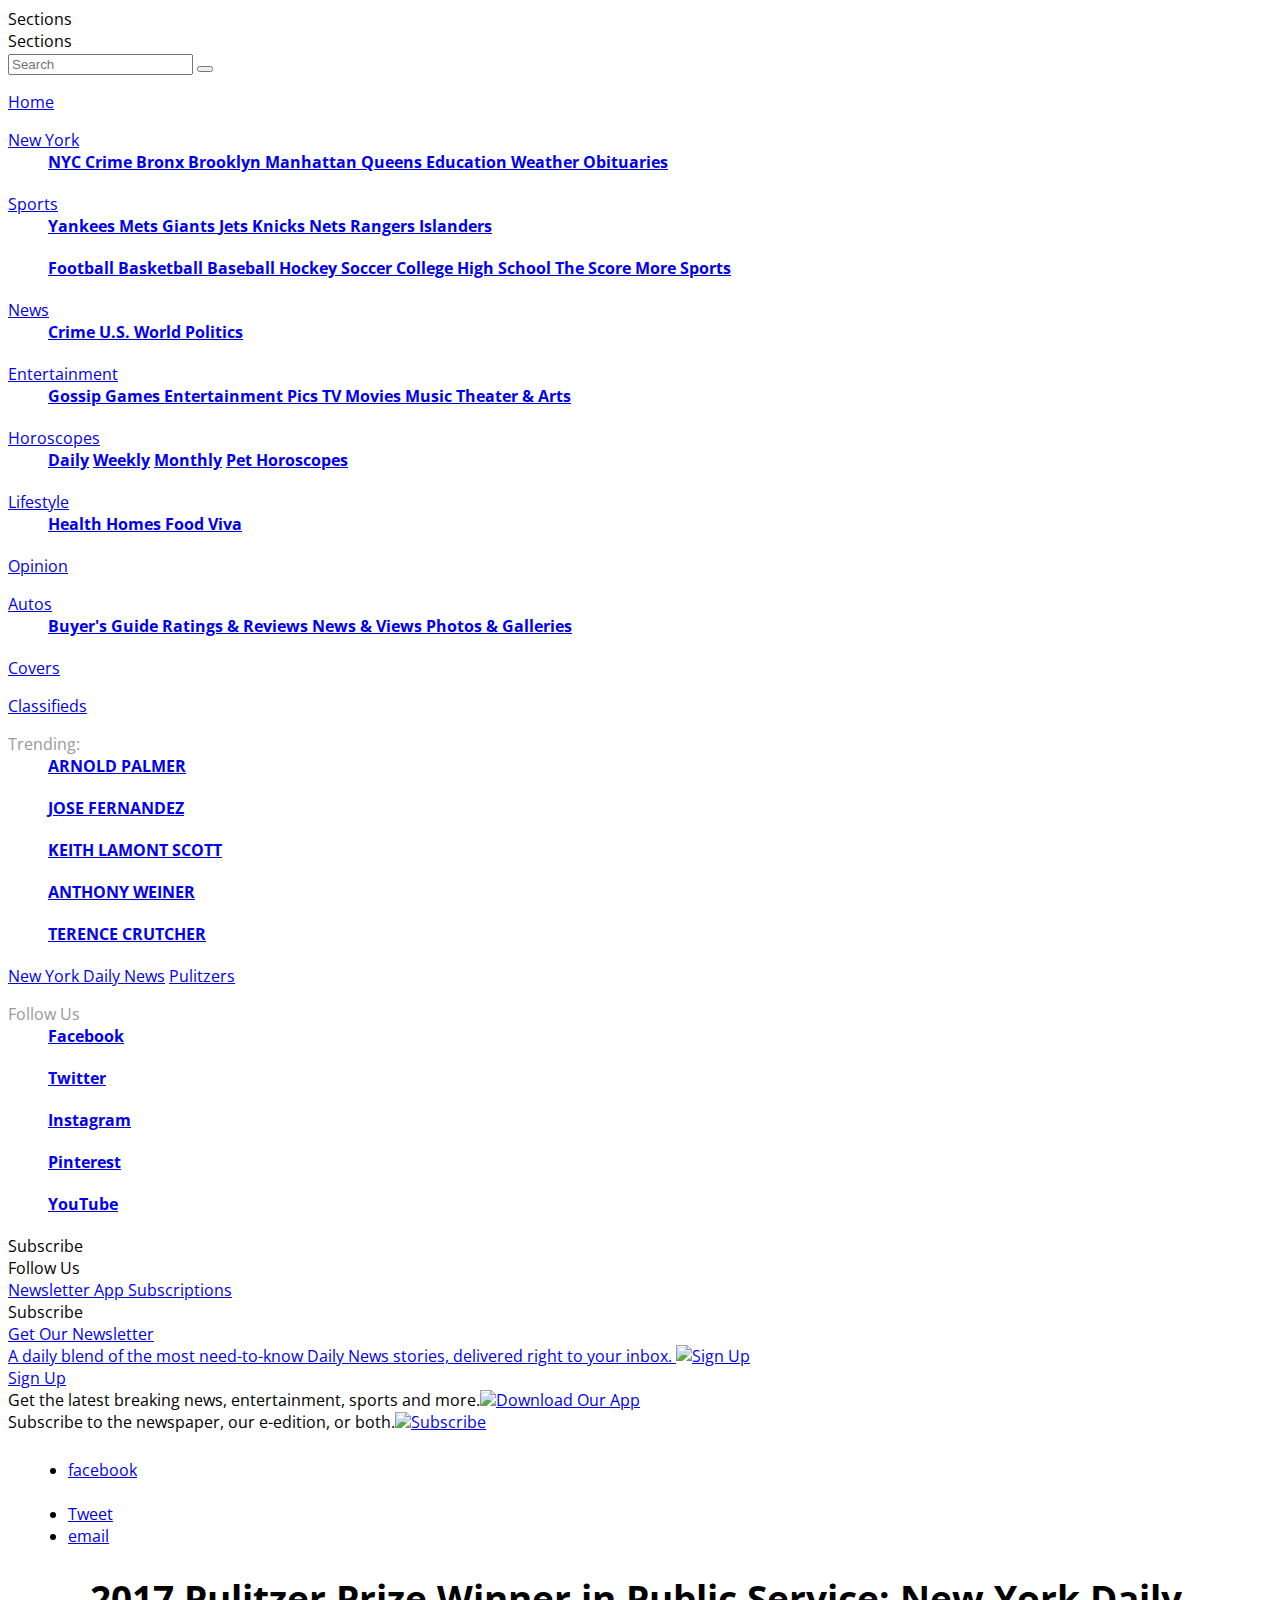
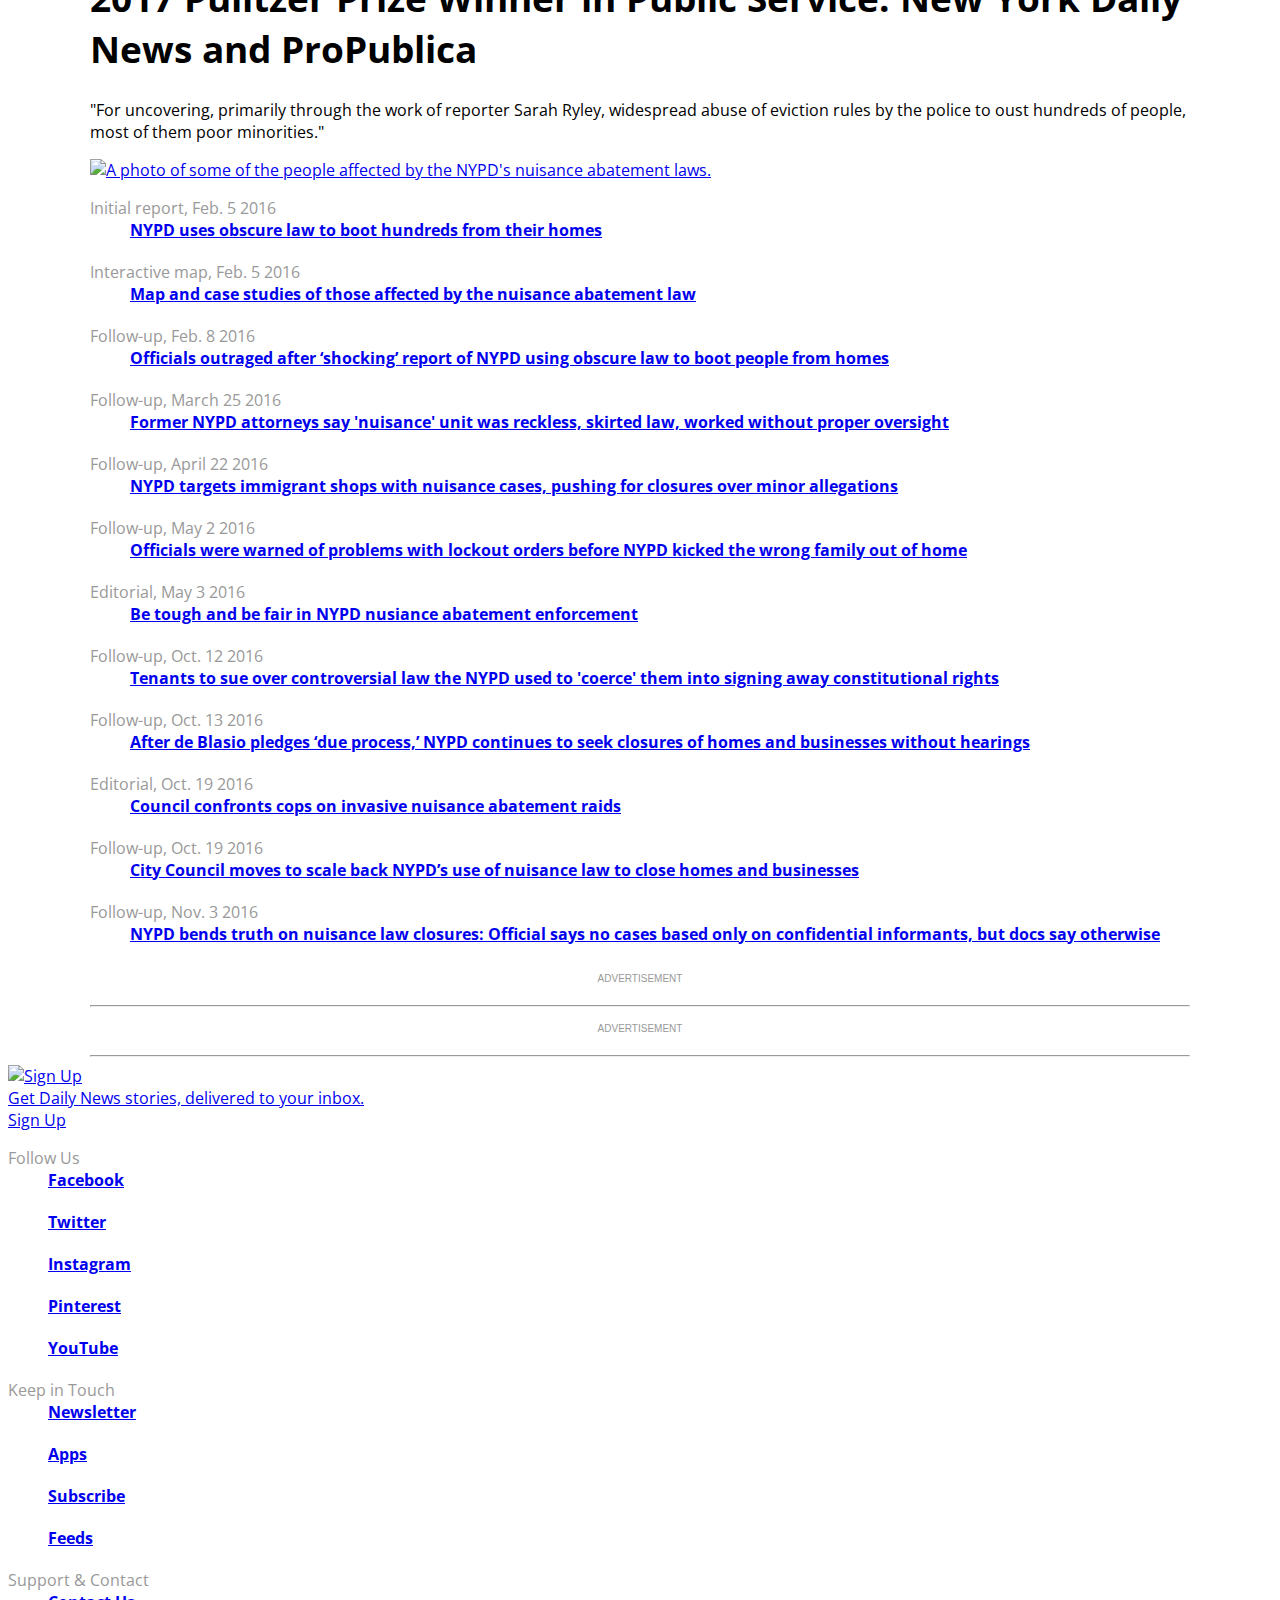
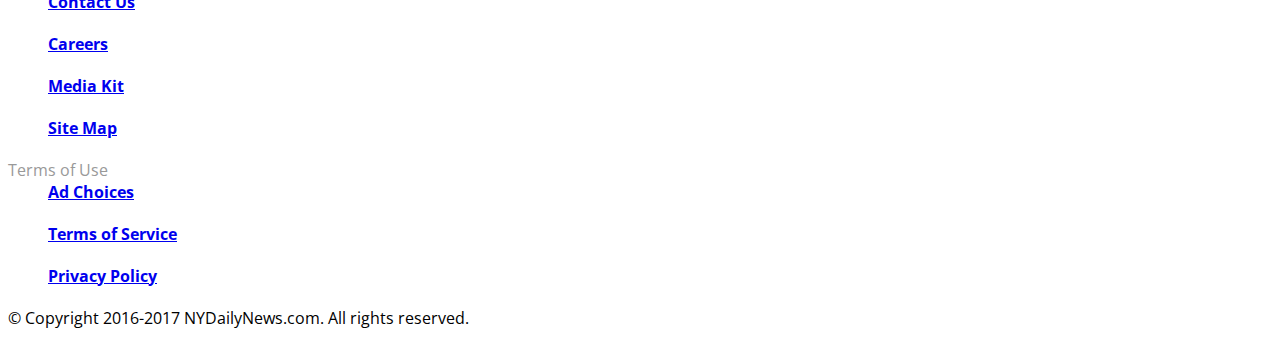
==== www/2017/index.html @ 4c8cad19 "Add photo to 2017 🥇" ====
<!DOCTYPE html>
<html lang="en">
<head>
    <title>2017 Pulitzer Prize Winner in Public Service: New York Daily News and ProPublica</title>
    <link rel="icon" type="image/png" href="http://interactive.nydailynews.com/favicons.png">
   <!-- DEFAULT -->
    <meta http-equiv="Content-Type" content="text/html; charset=UTF-8">
    <meta name="viewport" content="width=device-width, initial-scale=1.0">
    <meta name="apple-mobile-web-app-capable" content="yes" />
    <meta name="apple-mobile-web-app-status-bar-style" content="black" />
    <link rel="apple-touch-icon" href="">
    <meta name="format-detection" content="telephone=no"/>
    <meta http-equiv="X-UA-Compatible" content="IE=Edge" />

    <!-- Titles-->
    <meta property="og:title" content='2017 Pulitzer Prize Winner in Public Service: New York Daily News and ProPublica' />
    <meta name="twitter:title" content='2017 Pulitzer Prize Winner in Public Service: New York Daily News and ProPublica'/>
    <meta name="parsely-title" content='2017 Pulitzer Prize Winner in Public Service: New York Daily News and ProPublica' />

    <!-- Description-->
    <meta name="description" content="For uncovering, primarily through the work of reporter Sarah Ryley, widespread abuse of eviction rules by the police to oust hundreds of people, most of them poor minorities." />
    <meta property="og:description" content="For uncovering, primarily through the work of reporter Sarah Ryley, widespread abuse of eviction rules by the police to oust hundreds of people, most of them poor minorities." />
    <meta name="twitter:description" content="For uncovering, primarily through the work of reporter Sarah Ryley, widespread abuse of eviction rules by the police to oust hundreds of people, most of them poor minorities." />

    <!-- KEYWORD -->
    <meta name="keywords" content="Pulitzer,New York Daily News,ProPublica,winner" />
    <meta name="news_keywords" content="Pulitzer,New York Daily News,ProPublica,winner" />
    <meta name="parsely-tags" content="interactive,Pulitzer,New York Daily News,ProPublica,winner" />

    <!-- LINK -->
    <link rel="canonical" href="http://interactive.nydailynews.com/pulitzers/2017/">
    <meta property="og:url" content="http://interactive.nydailynews.com/pulitzers/2017/" />
    <meta name="twitter:url" content="http://interactive.nydailynews.com/pulitzers/2017/">
    <meta name="parsely-link" content="http://interactive.nydailynews.com/pulitzers/2017/" />

    <!-- THUMBNAIL IMAGE-->
    <meta property="og:image" content="http://assets.nydailynews.com/polopoly_fs/1.3040196!/img/httpImage/banner-nuissanceabatement-0410.jpg" />
    <meta name="twitter:image:src" content="http://assets.nydailynews.com/polopoly_fs/1.3040196!/img/httpImage/banner-nuissanceabatement-0410.jpg" />
    <meta name="parsely-image-url" content="http://assets.nydailynews.com/polopoly_fs/1.3040196!/img/httpImage/banner-nuissanceabatement-0410.jpg" />
    <meta property="og:image:width" content="1200" />
    <meta property="og:image:height" content="800" />

    <!-- TIME -->
    <meta name="parsely-pub-date" content="2017-04-1014:00:00Z" />

    <!-- NO NEED TO FILL -->
    <meta name="twitter:card" content="summary">
    <meta name="twitter:domain" content="http://interactive.nydailynews.com"/>
    <meta name="twitter:site" content="@nydailynews">
    <meta name="parsely-type" content="post" />
    <meta name="decorator" content="responsive" />
    <meta name="parsely-section" content="Interactive" />
    <meta name="parsely-author" content="Interactive" />
    <meta name="nydn_section" content="NY Daily News" />
    <meta name="robots" content="NOARCHIVE" />
    <meta name="msvalidate.01" content="02916AAC0DA8B068EFE01D721E03ED7E" />
    <meta name="p:domain_verify" content="78efe4f5c9935744af497772f68a0ee7" />
    <meta property="fb:app_id" content="107464888913" />
    <meta property="fb:admins" content="1594068001" />
    <meta property="fb:pages" content="268914272540" />
    <meta property="og:type" content="article" />
    <meta property="og:site_name" content="NY Daily News" />
    <meta property="article:publisher" content="https://www.facebook.com/NYDailyNews/" />
    <meta name="themeKey" content="nydailynews" />
    <meta name="mapThemeKey" content="responsive" />
    <meta name="urlPrefix" content="" />
    <meta name="staticContentPrefix" content="http://static.localedge.com/" />
    <meta name="searchBinding" content="/search" />
    <meta name="localeCountry" content="US"/>
    <meta name="localeLanguage" content="en" />

    <!-- ADOBE ANALYTICS -->
    <script src="//assets.adobedtm.com/4fc527d6fda921c80e462d11a29deae2e4cf7514/satelliteLib-c91fdc6ac624c6cbcd50250f79786de339793801.js"></script>

    <link href='https://fonts.googleapis.com/css?family=Open+Sans:400,800' rel='stylesheet' type='text/css'>
    <script data-main="http://assets.nydailynews.com/nydn/js/rh.js?r=2016LIST" src="http://assets.nydailynews.com/nydn/js/require.js?r=2016LIST" defer></script>
      
    <link rel="stylesheet" type="text/css" href="http://assets.nydailynews.com/nydn/c/rh.css?r=2016LIST">
    <link rel="stylesheet" type="text/css" href="http://assets.nydailynews.com/nydn/c/ra.css?r=2016LIST">
    <script>
    var nydn = nydn || {
        "section": "NYDailyNews",
        "subsection": "news",
        "template": "article",
        "revision": "201609014009",
        "bidder": { contains: function() {} },
        "targetPath": document.location.pathname
    };
    </script>
    <script>
    var nydnDO = [
        { 
            'title':'xxx2017 Pulitzer Prize Winner in Public Service: New York Daily News and ProPublicaxxx', 
            'link':'http://interactive.nydailynews.com/pulitzers/2017/', 
            'p_type':'interactive', 
            'section':'interactive' }
    ];
    </script>
    
    <!-- ADS-START -->
     <!-- ads -->
        <script>
          var googletag = googletag || {};
          googletag.cmd = googletag.cmd || [];
          (function() {
          var gads = document.createElement('script');
          gads.async = true;
          var useSSL = 'https:' == document.location.protocol;
          gads.src = (useSSL ? 'https:' : 'http:') + 
          '//www.googletagservices.com/tag/js/gpt.js';
          var node = document.getElementsByTagName('script')[0];
          node.parentNode.insertBefore(gads, node);
          })();
        var is_mobile = /Android|webOS|iPhone|iPad|BlackBerry|IEMobile|Opera Mini/i.test(navigator.userAgent);
        var ad_tag = 'pulitzers';
        </script>
        <script>
      if( !is_mobile ) {
          googletag.cmd.push(function() {
          googletag.defineSlot('/4692832/NYDN/Interactive',  [[728, 90]], 'div-gpt-ad-x101').addService(googletag.pubads())
          .setTargeting("interactive",ad_tag)
          .setTargeting("position","x50");
          googletag.pubads().enableSingleRequest();
          googletag.enableServices();
          });
        }
        </script>
      <script>
      if( !is_mobile ) {
          googletag.cmd.push(function() {
          googletag.defineSlot('/4692832/NYDN/Interactive',  [[300, 250]], 'div-gpt-ad-1423507761396-1').addService(googletag.pubads())
          .setTargeting("interactive",ad_tag)
          .setTargeting("position","x55");
          googletag.pubads().enableSingleRequest();
          googletag.enableServices();
          });
        }
        </script>
        <script>
      if( !is_mobile ) {
          googletag.cmd.push(function() {
          googletag.defineSlot('/4692832/NYDN/Interactive',  [[300, 250]], 'div-gpt-ad-1423507761396-2').addService(googletag.pubads())
          .setTargeting("interactive",ad_tag)
          .setTargeting("position","x55");
          googletag.pubads().enableSingleRequest();
          googletag.enableServices();
          });
        }
        </script>
      <script>
      if( !is_mobile ) {
          googletag.cmd.push(function() {
          googletag.defineSlot('/4692832/NYDN/Interactive',  [[300, 250]], 'div-gpt-ad-1423507761396-3').addService(googletag.pubads())
          .setTargeting("interactive",ad_tag)
          .setTargeting("position","x86");
          googletag.pubads().enableSingleRequest();
          googletag.enableServices();
          });
        }
        </script>
        <!-- mobile ad -->
        <script>
        if( is_mobile ) {        
          googletag.cmd.push(function() {
          googletag.defineSlot('/4692832/M.NYDN/Interactive', [[320, 50]], 'div-gpt-ad-x101').addService(googletag.pubads())
          .setTargeting("interactive",ad_tag)
          .setTargeting("position","x101");
          googletag.pubads().enableSingleRequest();
          googletag.enableServices();
          });
        }
        </script>  
        <script>
        if( is_mobile ) {        
          googletag.cmd.push(function() {
          googletag.defineSlot('/4692832/M.NYDN/Interactive', [[300, 250]], 'div-gpt-ad-1423507761396-1').addService(googletag.pubads())
          .setTargeting("interactive",ad_tag)
          .setTargeting("position","x35");
          googletag.pubads().enableSingleRequest();
          googletag.enableServices();
          });
        }
        </script>  
        <script>
        if( is_mobile ) {        
          googletag.cmd.push(function() {
          googletag.defineSlot('/4692832/M.NYDN/Interactive', [[300, 250]], 'div-gpt-ad-1423507761396-2').addService(googletag.pubads())
          .setTargeting("interactive",ad_tag)
          .setTargeting("position","x36");          
          googletag.pubads().enableSingleRequest();
          googletag.enableServices();
          });
        }
        </script>  
        <script>
        if( is_mobile ) {        
          googletag.cmd.push(function() {
          googletag.defineSlot('/4692832/M.NYDN/Interactive', [[300, 250]], 'div-gpt-ad-1423507761396-3').addService(googletag.pubads())
          .setTargeting("interactive",ad_tag)
          .setTargeting("position","x37");
          googletag.pubads().enableSingleRequest();
          googletag.enableServices();
          });
        }
        </script>
    <!-- ADS-END -->
</head>
<body id="nydailynews" data-section="nydailynews" data-subsection="NY Daily News" class="">

<!-- SITEHEADER-START -->
<header id="rh">
    <div class="rh-ad">
        <div id="div-gpt-ad-x101"></div>
    </div>
    <div id="rh-masthead">
        <div id="rh-left">
            <div id="rh-ss">
                <div id="rh-search"></div>
                <div id="rh-sections">Sections</div>
            </div>
            <div class="rho-sections-bg"></div>
            <div id="rho-sections-wrap">
                <div id="rho-sections-close">Sections</div>
                <div class="rho-scroll-wrapper">
                    <div id="rho-search">
                        <form name="searchForm" method="get" class="rho-search-form">
                            <input type="text" name="q" placeholder="Search" onkeyup="javascript:if(event.keyCode==13){search_action();}">
                            <input type="hidden" name="nydn-search-url" id="nydn-search-url" value="site">
                            <button type="submit" class="ri-search" value="Search" onclick='search_action();'></button> 
                        </form>
                    </div>
                    <dl class="rh-section home"> 
                        <dt> <span class="ri-home"></span> <a href="http://www.nydailynews.com/">Home</a> </dt>
                    </dl>
                    <dl class="rh-section New York"> 
                        <dt class="rh-accordion"> <a href="http://www.nydailynews.com/new-york">New York</a> <span class="rh-accordion ri-plus"></span> </dt>
                        <dd> <a href="http://www.nydailynews.com/new-york/nyc-crime"> NYC Crime </a> <a href="http://www.nydailynews.com/new-york/bronx"> Bronx </a> <a href="http://www.nydailynews.com/new-york/brooklyn"> Brooklyn </a> <a href="http://www.nydailynews.com/new-york/manhattan"> Manhattan </a> <a href="http://www.nydailynews.com/new-york/queens"> Queens </a> <a href="http://www.nydailynews.com/new-york/education"> Education </a> <a href="http://www.nydailynews.com/new-york/weather"> Weather </a> <a href="http://obituaries.nydailynews.com"> Obituaries </a> </dd>
                    </dl>
                    <dl class="rh-section Sports"> 
                        <dt class="rh-accordion"> <a href="http://www.nydailynews.com/sports">Sports</a> <span class="rh-accordion ri-plus"></span> </dt>
                        <dd> <a href="http://www.nydailynews.com/sports/baseball/yankees"> Yankees </a> <a href="http://www.nydailynews.com/sports/baseball/mets"> Mets </a> <a href="http://www.nydailynews.com/sports/football/giants"> Giants </a> <a href="http://www.nydailynews.com/sports/football/jets"> Jets </a> <a href="http://www.nydailynews.com/sports/basketball/knicks"> Knicks </a> <a href="http://www.nydailynews.com/sports/basketball/nets"> Nets </a> <a href="http://www.nydailynews.com/sports/hockey/rangers"> Rangers </a> <a href="http://www.nydailynews.com/sports/hockey/islanders"> Islanders </a> </dd>
                        <dd> <a href="http://www.nydailynews.com/sports/football"> Football </a> <a href="http://www.nydailynews.com/sports/basketball"> Basketball </a> <a href="http://www.nydailynews.com/sports/baseball"> Baseball </a> <a href="http://www.nydailynews.com/sports/hockey"> Hockey </a> <a href="http://www.nydailynews.com/sports/soccer"> Soccer </a> <a href="http://www.nydailynews.com/sports/college"> College </a> <a href="http://www.nydailynews.com/sports/high-school"> High School </a> <a href="http://www.nydailynews.com/sports/the-score"> The Score </a> <a href="http://www.nydailynews.com/sports/more-sports"> More Sports </a> </dd>
                    </dl>
                    <dl class="rh-section News"> 
                        <dt class="rh-accordion"> <a href="http://www.nydailynews.com/news">News</a> <span class="rh-accordion ri-plus"></span> </dt>
                        <dd> <a href="http://www.nydailynews.com/news/crime"> Crime </a> <a href="http://www.nydailynews.com/news/national"> U.S. </a> <a href="http://www.nydailynews.com/news/world"> World </a> <a href="http://www.nydailynews.com/news/politics"> Politics </a><dd>
                    </dl>
                    <dl class="rh-section Entertainment"> 
                        <dt class="rh-accordion"> <a href="http://www.nydailynews.com/entertainment">Entertainment</a> <span class="rh-accordion ri-plus"></span> </dt>
                        <dd> <a href="http://www.nydailynews.com/entertainment/gossip"> Gossip </a> <a href="http://games.nydailynews.com"> Games </a> <a href="http://www.nydailynews.com/photos/entertainment"> Entertainment Pics </a> <a href="http://www.nydailynews.com/entertainment/tv"> TV </a> <a href="http://www.nydailynews.com/entertainment/movies"> Movies </a> <a href="http://www.nydailynews.com/entertainment/music"> Music </a> <a href="http://www.nydailynews.com/entertainment/theater-arts"> Theater &amp; Arts </a> <dd>
                    </dl>
                    <dl class="rh-section Horoscopes"> 
                        <dt class="rh-accordion"> <a href="http://www.nydailynews.com/life-style/horoscopes">Horoscopes</a> <span class="rh-accordion ri-plus"></span> </dt>
                        <dd> <a href="http://www.nydailynews.com/life-style/horoscopes/daily">Daily</a> <a href="http://www.nydailynews.com/life-style/horoscopes/weekly">Weekly</a> <a href="http://www.nydailynews.com/life-style/horoscopes/monthly">Monthly</a> <a href="http://www.nydailynews.com/life-style/horoscopes/pets-horoscopes">Pet Horoscopes</a> </dd>
                    </dl>
                    <dl class="rh-section Lifestyle"> 
                        <dt class="rh-accordion"> <a href="http://www.nydailynews.com/life-style">Lifestyle</a> <span class="rh-accordion ri-plus"></span> </dt>
                        <dd> <a href="http://www.nydailynews.com/life-style/health"> Health </a> <a href="http://www.nydailynews.com/life-style/real-estate"> Homes </a> <a href="http://www.nydailynews.com/life-style/eats"> Food </a> <a href="http://www.nydailynews.com/latino"> Viva </a> <dd>
                    </dl>
                    <dl class="rh-section Opinion"> 
                        <dt class="rh-accordion"> <a href="http://www.nydailynews.com/opinion">Opinion</a> <span class="rh-accordion ri-plus"></span> </dt>
                    </dl>
                    <dl class="rh-section Autos"> 
                        <dt class="rh-accordion"> <a href="http://www.nydailynews.com/autos">Autos</a> <span class="rh-accordion ri-plus"></span> </dt>
                        <dd> <a href="http://www.nydailynews.com/autos/buyers-guide"> Buyer's Guide </a> <a href="http://www.nydailynews.com/autos/latest-reviews"> Ratings &amp; Reviews </a> <a href="http://www.nydailynews.com/autos/news"> News &amp; Views </a> <a href="http://www.nydailynews.com/autos/car-photos-videos"> Photos &amp; Galleries </a> <dd>
                    </dl>
                    <dl class="rh-section Covers"> 
                        <dt class="rh-accordion"> <a href="http://www.nydailynews.com/new-york/nydn-front-pages-2016-gallery-1.2482879">Covers</a> <span class="rh-accordion ri-plus"></span> </dt>
                    </dl>
                    <dl class="rh-section Classifieds"> 
                        <dt class="rh-accordion"> <a href="http://classifieds.nydailynews.com/">Classifieds</a> <span class="rh-accordion ri-plus"></span> </dt>
                    </dl>
                    <nav class="rho-trending"> 
                        <dl> 
                            <dt>Trending:</dt>
                            <dd> <a href="http://www.nydailynews.com/tags/ARNOLD-PALMER">ARNOLD PALMER</a> </dd>
                            <dd> <a href="http://www.nydailynews.com/tags/jose-fernandez">JOSE FERNANDEZ</a> </dd>
                            <dd> <a href="http://www.nydailynews.com/tags/keith-lamont-scott">KEITH LAMONT SCOTT</a> </dd>
                            <dd> <a href="http://www.nydailynews.com/tags/anthony-weiner">ANTHONY WEINER</a> </dd>
                            <dd> <a href="http://www.nydailynews.com/tags/terence-crutcher">TERENCE CRUTCHER</a> </dd>
                        </dl>
                    </nav> 
                </div>
            </div>
        </div>
        <div id="rh-center">
            <a id="rh-logo" href="http://www.nydailynews.com">New York Daily News</a> 
            <a id="rh-front" href="http://interactive.nydailynews.com/pulitzers/"> Pulitzers </a>
        </div>
        <div id="rh-right">
            <div id="rh-ssm">
                <div id="rh-sm">
                    <dl id="rh-follow"> 
                        <dt>Follow Us <span class="ri-close"></span></dt>
                        <dd><a href="https://www.facebook.com/NYDailyNews"><span class="ri-facebook"></span> Facebook </a></dd>
                        <dd><a href="https://twitter.com/NYDailyNews"><span class="ri-twitter"></span> Twitter </a></dd>
                        <dd><a href="https://www.instagram.com/nydailynews/"><span class="ri-instagram"></span> Instagram </a></dd>
                        <dd><a href="https://www.pinterest.com/nydailynews/"><span class="ri-pinterest"></span> Pinterest </a></dd>
                        <dd><a href="https://www.youtube.com/user/nydailynews"><span class="ri-youtube"></span> YouTube</a></dd>
                    </dl>
                    <div id="rh-follow-btn">
                    </div>
                </div>
                <div id="rh-subscribe">Subscribe</div>
            </div>
            <div id="rho-subscribe">
                <span class="rho-subscribe-close"></span> 
                <header>Follow Us</header>
                <a href="http://link.nydailynews.com/join/4xm/newslettersignup-mobile">Newsletter <span class="ri-angle-right"></span></a>
                <a href="http://www.nydailynews.com/services/mobile">App <span class="ri-angle-right"></span></a>
                <a href="https://homedelivery.nydailynews.com/">Subscriptions <span class="ri-angle-right"></span></a>
            </div>
            <div id="rho-subscribe-desk">
                <span class="rho-subscribe-close">Subscribe</span> 
                <div id="rh-newsletter">
                    <div id="rh-email">
                        <a href="http://link.nydailynews.com/join/4xm/newslettersignup-desktop"> 
                            <header>Get Our Newsletter</header>
                            <span>A daily blend of the most need-to-know Daily News stories, delivered right to your inbox.</span> <img src="http://assets.nydailynews.com/nydn/img/static/envelope.svg" alt="Sign Up"> 
                            <div>Sign Up</div>
                        </a> 
                    </div>
                </div>
                <div id="rh-app">
                    <span>Get the latest breaking news, entertainment, sports and more.</span><img src="http://assets.nydailynews.com/nydn/img/static/rh-app.jpg"><a href="http://www.nydailynews.com/services/mobile">Download Our App</a>
                </div>
                <div id="rh-subscriptions">
                    <span>Subscribe to the newspaper, our e-edition, or both.</span><img src="http://assets.nydailynews.com/nydn/img/static/rh-subscribe.jpg"><a href="https://homedelivery.nydailynews.com/">Subscribe</a>
                </div>
            </div>
            <div class="rho-subscribe-bg" style=""></div>
        </div>
    </div>
<nav id="rh-subnav"> <div id="rh-subnav-wrap"><ul class="ra-share" id="ra-share-top"> <li class="ra-share-f"> <a target="_blank" href="#">facebook</a> </li> <br clear="all"> <li class="ra-share-t"> <a target="_blank" href="https://twitter.com/intent/tweet?text=2017 Pulitzer Prize Winner in Public Service: New York Daily News and ProPublica%20http://interactive.nydailynews.com/pulitzers/2017/">Tweet</a> </li>  <li class="ra-share-e"> <a href="mailto:?subject=2017 Pulitzer Prize Winner in Public Service: New York Daily News and ProPublica&amp;body=For uncovering, primarily through the work of reporter Sarah Ryley, widespread abuse of eviction rules by the police to oust hundreds of people, most of them poor minorities. %0A%0A http://interactive.nydailynews.com/pulitzers/2017/">email</a> </li> </ul></div></div>
 </nav>
</header>
<!-- SITEHEADER-END -->



 </div> 
  <article>
    <h1>2017 Pulitzer Prize Winner in Public Service: New York Daily News and ProPublica</h1>
    <p>"For uncovering, primarily through the work of reporter Sarah Ryley, widespread abuse of eviction rules by the police to oust hundreds of people, most of them poor minorities."</p>
    <a href="http://interactive.nydailynews.com/2016/02/nypd-nuisance-abatement-actions-boot-hundreds/"><img src="http://assets.nydailynews.com/polopoly_fs/1.3040196!/img/httpImage/banner-nuissanceabatement-0410.jpg" width="727" height="445" alt="A photo of some of the people affected by the NYPD's nuisance abatement laws." style="margin: auto; border: 0;"></a>
    <dl>
        <dt>Initial report, Feb. 5 2016</dt>
        <dd><a href="http://interactive.nydailynews.com/2016/02/nypd-nuisance-abatement-actions-boot-hundreds/">NYPD uses obscure law to boot hundreds from their homes</a></dd>
        <dt>Interactive map, Feb. 5 2016</dt>
        <dd><a href="http://interactive.nydailynews.com/2016/02/nypd-nuisance-abatement-case-studies-interactive/">Map and case studies of those affected by the nuisance abatement law</a></dd>
        <dt>Follow-up, Feb. 8 2016</dt>
        <dd><a href="http://www.nydailynews.com/new-york/nypd-booting-people-homes-draws-outrage-officials-article-1.2523677">Officials outraged after ‘shocking’ report of NYPD using obscure law to boot people from homes</a></dd>
        <dt>Follow-up, March 25 2016</dt>
        <dd><a href="http://www.nydailynews.com/new-york/nuisance-unit-reckless-skirted-law-ex-nypd-attys-article-1.2577834">Former NYPD attorneys say 'nuisance' unit was reckless, skirted law, worked without proper oversight</a></dd>
        <dt>Follow-up, April 22 2016</dt>
        <dd><a href="http://www.nydailynews.com/new-york/nypd-pummels-mom-and-pop-shops-nuisance-cases-article-1.2610492">NYPD targets immigrant shops with nuisance cases, pushing for closures over minor allegations</a></dd>
        <dt>Follow-up, May 2 2016</dt>
        <dd><a href="http://www.nydailynews.com/new-york/problems-plague-nypd-tactic-locking-people-homes-article-1.2620978">Officials were warned of problems with lockout orders before NYPD kicked the wrong family out of home</a></dd>
        <dt>Editorial, May 3 2016</dt>
        <dd><a href="http://www.nydailynews.com/opinion/tough-fair-nypd-nusiance-abatement-enforcement-article-1.2622226">Be tough and be fair in NYPD nusiance abatement enforcement</a></dd>
        <dt>Follow-up, Oct. 12 2016</dt>
        <dd><a href="http://www.nydailynews.com/new-york/tenants-sue-city-nypd-coerced-waiving-rights-article-1.2827317">Tenants to sue over controversial law the NYPD used to 'coerce' them into signing away constitutional rights</a></dd>
        <dt>Follow-up, Oct. 13 2016</dt>
        <dd><a href="http://www.nydailynews.com/new-york/nypd-boots-homes-businesses-nuisance-law-article-1.2828760">After de Blasio pledges ‘due process,’ NYPD continues to seek closures of homes and businesses without hearings</a></dd>
        <dt>Editorial, Oct. 19 2016</dt>
        <dd><a href="http://www.nydailynews.com/opinion/police-place-council-confronts-cops-nuisance-raids-article-1.2835664">Council confronts cops on invasive nuisance abatement raids</a></dd>
        <dt>Follow-up, Oct. 19 2016</dt>
        <dd><a href="http://www.nydailynews.com/new-york/nyc-pols-seek-curtail-nypd-nuisance-abatement-law-article-1.2835862">City Council moves to scale back NYPD’s use of nuisance law to close homes and businesses</a></dd>
        <dt>Follow-up, Nov. 3 2016</dt>
        <dd><a href="http://www.nydailynews.com/news/politics/nypd-bends-truth-bit-nuisance-law-closures-docs-reveal-article-1.2856124">NYPD bends truth on nuisance law closures: Official says no cases based only on confidential informants, but docs say otherwise</a></dd>
    </dl>
            <div class="side_ad" align="center" style="margin-bottom: 20px;">
                <div id='div-gpt-ad-1423507761396-2'>
                <script>
                googletag.cmd.push(function() { googletag.display('div-gpt-ad-1423507761396-2'); });
                </script>
                </div>
            </div>


        <!-- CUSTOM CSS GOES HERE-->
        <link rel="stylesheet" href="https://cdnjs.cloudflare.com/ajax/libs/foundation/5.5.2/css/foundation.css" />
        <link href="../css/style.css?v2" rel="stylesheet" type="text/css" />

        <!-- CUSTOM JS GOES HERE-->
        <script src="http://cdnjs.cloudflare.com/ajax/libs/jquery/1.7.1/jquery.min.js"></script>
  </div>  

  <div class="center" style="margin-bottom: 18px">
    <span style="font-size:10px; color:#999;font-family:sans-serif;">ADVERTISEMENT</span>
    <div id='div-gpt-ad-1423507761396-1'>
              <script>
                googletag.cmd.push(function() { googletag.display('div-gpt-ad-1423507761396-1'); });
              </script>
    </div>
  </div>
<hr>
  <div class="center" style="margin-bottom: 18px">
    <span style="font-size:10px; color:#999;font-family:sans-serif;">ADVERTISEMENT</span>
    <div id='div-gpt-ad-1423507761396-2'>
              <script>
                googletag.cmd.push(function() { googletag.display('div-gpt-ad-1423507761396-2'); });
              </script>
    </div>
  </div>
<hr>

  </article>
 
  
</div>
</main>
    
<!-- FOOTER-START -->
<footer id="rf">
    <div id="rf-header">
        <div class="rf-wrapper">
            <div class="col_2-3">
                <div id="rf-email">
                    <a href="http://link.nydailynews.com/join/4xm/newslettersignup-mobile"> 
                        <img src="http://assets.nydailynews.com/nydn/img/static/envelope.svg" alt="Sign Up"> 
                        <header>Get Daily News stories, delivered to your inbox.</header>
                        <div>Sign Up</div>
                    </a> 
                </div>
            </div>
            <div class="col_1-3 rf-follow-wrapper">
                <dl class="" id="rf-follow"> 
                    <dt>Follow Us</dt>
                    <dd><a href="https://www.facebook.com/NYDailyNews" target="_blank" class="ri-facebook">Facebook</a></dd>
                    <dd><a href="https://twitter.com/NYDailyNews" target="_blank" class="ri-twitter">Twitter</a></dd>
                    <dd><a href="https://www.instagram.com/nydailynews/" target="_blank" class="ri-instagram">Instagram</a></dd>
                    <dd><a href="https://www.pinterest.com/nydailynews/" target="_blank" class="ri-pinterest">Pinterest</a></dd>
                    <dd><a href="https://www.youtube.com/user/nydailynews" target="_blank" class="ri-youtube">YouTube</a></dd>
                </dl>
            </div>
        </div>
    </div>
    <div id="rf-main">
        <div class="rf-wrapper">
            <div class="col_2-3 rf-links">
                <dl class="col_1-3"> 
                    <dt>Keep in Touch</dt>
                    <dd><a href="http://link.nydailynews.com/join/4xm/newslettersignup-desktop">Newsletter</a></dd>
                    <dd><a href="http://www.nydailynews.com/services/mobile">Apps</a></dd>
                    <dd class="mob-show"><a href="https://homedelivery.nydailynews.com/">Subscribe</a></dd>
                    <dd><a href="http://www.nydailynews.com/services/feeds">Feeds</a></dd>
                </dl>
                <dl class="col_1-3"> 
                    <dt>Support &amp; Contact</dt>
                    <dd class="mob-show"><a href="http://www.nydailynews.com/services/contact-us">Contact Us</a></dd>
                    <dd><a href="http://www.nydailynews.com/services/careers">Careers</a></dd>
                    <dd><a href="http://www.nydailynews.com/services/media-kit">Media Kit</a></dd>
                    <dd><a href="http://www.nydailynews.com/services/sitemap">Site Map</a></dd>
                </dl>
                <dl class="col_1-3"> 
                    <dt>Terms of Use</dt>
                    <dd><a href="http://nydailynews.adperfect.com/">Ad Choices</a></dd>
                    <dd class="mob-show"><a href="http://www.nydailynews.com/services/terms-services">Terms of Service</a></dd>
                    <dd class="mob-show"><a href="http://www.nydailynews.com/services/privacy-policy">Privacy Policy</a></dd>
                </dl>
            </div>
<!--
            <div class="col_1-3 rf-cover">
                <dl> 
                    <dt>Daily News Covers</dt>
                    <dd> <a href="http://www.nydailynews.com/new-york/nydn-front-pages-2016-gallery-1.2482879"> <img alt='NY Daily News Covers' src='http://assets.nydailynews.com/polopoly_fs/1.2806185.1474882158!/img/httpImage/image.jpg_gen/derivatives/article_750/long-live-king-september-26-2016.jpg' /> </a> </dd>
                </dl>
            </div>
-->
            <span id="rf-copyright">&copy; Copyright 2016-2017 NYDailyNews.com. All rights reserved.</span> 
        </div>
    </div>
</footer>
<div id="ra-bp">
      </div> <section id="rao">  <div id="rao-close"></div> <div id="rao-wrap"></div> </section> 
<div id="r-scripts">
    <div id="parsely-root" style="display: none">
        <span id="parsely-cfg" data-parsely-site="nydailynews.com"></span>
    </div>
    <div class="r-ad">
        <div id="div-gpt-ad-x100">
        </div>
    </div>
</div>
</body>
</html>
---- www/css/style.css ----
body{
  font-family: "Open Sans"
}

.quiz-container {
  text-align: center;
  padding: 20px 0;}
  
  
  .byline{
    font-size: 11px;
  }

#content {
  position: relative;
  overflow: hidden;
  padding: 20px 0px 0px 0px;
  }

.social_icon {
  width: 35px; }

.description {
  font-family: "Open Sans";
  font-size: 14px;
  color: #89898A; }

.next,
.final {
  margin-top: 30px;
  cursor: pointer; }

.fb-share:hover,
.twitter-share:hover,
.icon:hover,
.continue_btn:hover {
  opacity: 0.8; }

.vote-button {
  text-transform: uppercase;
  line-height: 1;
  display: inline-block;
  cursor: pointer;
  width: 150px;
  margin-bottom: 40px;
  margin-left: 20px;
  margin-right: 20px;
  padding: .7em; }

.list {
  border: solid 1px #E8E8E8;
  padding: 5px 10px;
  margin-top: 20px;
  border-radius: 4px;
}

.info_source a {
  font-family: "Open Sans";
  /*text-transform: uppercase;*/
  text-decoration: underline;
  color: #89898A;
  font-weight: bold;
}

.info_source {
  margin-top: 20px;
  text-align: right;
  display: none;
}

.blurb{
  display: none;
  text-align: left;
  font-size: 14px;
  border-top: 1px solid #ddd;
  border-bottom: 1px solid #ddd;
  padding: 11px 0 11px 0;
  margin: 11px 0 11px 0;
  color: #89898A;
}

.grey_button {
  background-color: white !important; }

.correct {
  color: #4CAF50;
  border: solid #4CAF50 1px !important;
}

.incorrect {
  color: #FF0000;
  border: solid #FF0000 1px !important;
}

/*.smaller-result {
  max-width: 500px;
  margin-left: auto;
  margin-right: auto;
}*/

.correct_button {
  border: 0px !important;
  color: #4CAF50 !important;
  font-size: 18px !important;
  padding: 0px !important;
}

.incorrect_button {
  border: 0px !important;
  color: #FF0000 !important  font-size: 18px !important;
  padding: 0px !important;
}

.correct_selected {
  color: #4CAF50 !important;
  border: solid #4CAF50 1px !important;
}

.incorrect_selected {
  color: #FF0000 !important;
  border: solid #FF0000 1px !important;
}

.selected {
  color: #40BEF1 !important;
  border: solid #40BEF1 1px !important;
}

.hovered {
  border: solid #40BEF1 1px;
}

.share {
  color: #4A4A4A;
  font-size: 12px;
  margin-bottom: 5px;
}

.quiz_banner {
  position: absolute;
  top: 20px;
  left: -5px;
  z-index: 1000;
}

  .final_score {
    /*max-width: 416px;*/
    border: solid 1px #E8E8E8;
    border-radius: 10px;
    color: #9B9B9B;
    font-size: 15px;
    padding: 0px !important;
    width: 100%;
  }

  .final_score_right {
    border-right: solid 1px #E8E8E8;
    width: 50%;    
    height: 106px;
    padding: 20px;
    display: inline-table;
  }

  .final_score_wrong {
    width: 50%;
    height: 106px;
    padding: 20px;
    display: inline-table;
  }

  .replay {
    width: 100%; 
    border-top: solid 1px #E8E8E8;
    padding: 10px;
    color: #5C5C5C;
    font-size: 18px;
    cursor: pointer;
    border-radius: 10px;
  }

  .replay {
  background: -webkit-linear-gradient(white, #D6D6D6); /* For Safari 5.1 to 6.0 */
  background: -o-linear-gradient(white, #D6D6D6); /* For Opera 11.1 to 12.0 */
  background: -moz-linear-gradient(white, #D6D6D6); /* For Firefox 3.6 to 15 */
  background: linear-gradient(white, #D6D6D6); /* Standard syntax */
}

  .replay:hover {
    color: #40BEF1;
  }

  .replay_image {
    width: 23px;
    height: 27px;
    margin-left: 10px;
  }

  .challenge {
    color: #505050;
    font-size: 18px;
    margin-top: 40px;
    padding: 0px !important;
    width: 100%;
  }

  .challenge_text {
    margin-bottom: 10px;
  }

  .social_media {
    width: 100%;
  }

  .social_media a {
    color: white !important;
  }

  .twitter_button:hover {
    background-color: #7FC3F7  !important;
    border: 1px solid #40BEF1;
  }

  .facebook_button:hover  {
    background-color: #5F7FC4  !important;
    border: 1px solid #5983D9 ;
  }

@media screen and (min-width: 642px) {

  #top_ad {
    margin-bottom: 40px;
    margin-top: 20px;
  }

  #bottom_ad {
    margin-top: 40px;
    margin-bottom: 20px;
  }

  h1, .headline {
    font-family: "Open Sans";
    font-size: 37px;
    color: black;
  }

  .progressbar {
    font-family: "Open Sans";
    font-size: 15px;
    color: #40BEF1;
    text-align: right;
  }

  .question {
    font-size: 18px;
    padding: 0px 0px 0px 0px;
    font-family: "Open Sans";
    color: black;
    text-align: left !important;
  }

  .selections {
    font-family: "Open Sans";
    color: black;
    font-size: 14px; 
    padding: 0px !important;
/*    width: 353px !important;*/
  }

  .list_long {
    cursor: pointer;
    margin-left: auto !important;
    margin-right: auto !important;
    text-align: left !important; 
  }

  .icon {
    margin-right: 20px;
    width: 35px; 
  }

  .icon_box {
    padding: 0px; 
  }

  .check {
    padding-left: 20px;
    width: 40px; 
  }

  .option_button {
    padding: 3px 8px;
    margin: 5px 20px 5px 0 !important;
    border-radius: 50% !important;
    border: solid #C2C2C2 1px;
    width: 26px !important;
    height: 26px !important;
    color: #C2C2C2 ;
    font-size: 12px;
  }

  .option_text {
    left: 36px;
    position: relative;
    top: -27px;
    margin-bottom: -20px;
    margin-right: 36px;
  }

  .credit {
    font-size: 10px;
    font-family: "Open Sans";
    text-align: right;
    text-transform: uppercase;
    color: #89898A;
  }

  .next_btn {
    padding: 10px !important;
    border-radius: 4px !important;
    background-color: #C2C2C2 !important;
    width: 201px;
    height: 54px;
    float: right;
    font-family: "Open Sans";
    font-size: 20px;
  }

  .continue_btn {
    padding: 10px !important;
    border-radius: 4px !important;
    background-color: #40BEF1 !important;
    width: 201px;
    height: 54px;
    font-family: "Open Sans";
    font-size: 20px;
    display: none;
  }

  .smaller-result p {
    font-size: 20px;
    line-height: 25px;
    text-align: center;
    color: #4F4F4F;
  }

  .image_box {
    padding: 0px 20px 0px 0px !important;
  }

  .image {
    margin-bottom: 5px;
    /*width: 443px; */
    padding: relative;
    height: 320px;
    object-fit: cover;
  } 

  .right {
    width: 20px; 
    height: 20px;
    position: relative;
    top: 5px;
  }

  .wrong {
    width: 25px;
    height: 20px;
    position: relative;
    top: 5px;
  }

  .incorrect_number {
    color: #FF0000;
    font-size: 38px;
    position: relative;
    top: 10px;
    display: inline-table;
  }

  .correct_number {
    color: #4CAF50;
    font-size: 38px;
    position: relative;
    top: 10px;
    display: inline-table;
  }

  .incorrect_result_image {
    width: 45px;
    margin-right: 5px;
    display: inline-table;
  }

   .correct_result_image {
      width: 38px;
      margin-right: 5px;
      display: inline-table;
   }

   .social_icon_box {
    padding: 10px !important;
    width: 189px;
    height: 51px;
    font-family: "Open Sans";
    font-size: 18px;
    display: inline-table;
    border-radius: 10px;
  }

  .social_icon {
    margin-left: 10px;
  }

  .twitter_icon {
    width: 25px;
    height: 19px;
  }

  .facebook_icon {
    width: 13px;
    height: 22px;
  }

  .twitter_button {
    background-color: #55ACEE  !important;
    border: 1px solid #40BEF1;
    width: 45%;
    margin-right: 10%;
  }

  .facebook_button {
    background-color: #3B5998  !important;
    border: 1px solid #5983D9;
    width: 45%;
  }

  .more_quiz {
    margin-top: 40px;
    max-width: 680px;
    margin-left: auto;
    margin-right: auto;
    width: 100%;
    padding: 0px !important;
  }

  .more_quiz a {
      color: black !important;
    }

  .more_quiz_title {
    color: #505050;
    font-size: 25px;
    margin-bottom: 10px;
  }

  .another_quiz {
    padding: 0px !important;
    cursor: pointer;
    float: left !important;
  }

  .another_quiz p {
    padding-top: 5px;
    text-align: left;
    line-height: 16px;
    font-size: 13px;
    width: 140px;
    margin-left: auto;
    margin-right: auto;
  }

  .quiz_image {
    border: solid 2px #E8E8E8;
    width: 140px;
    height: 110px;
    object-fit: cover;
  }

}

@media screen and (max-width: 642px) {

  #top_ad {
    margin-top: 20px;
  }

  #bottom_ad {
    margin-bottom: 20px;
  }

  h1, .headline {
    font-family: "Open Sans";
    font-size: 25px;
    line-height: 30px;
    color: black;
    padding: 10px 0px; 
  }

  .progressbar {
    font-family: "Open Sans";
    font-size: 15px;
    color: #40BEF1;
    text-align: right;
    padding: 0px !important;
  }

  .question {
    font-size: 14px;
    padding: 0px 0px 0px 0px;
    font-family: "Open Sans";
    color: black;
    text-align: left !important; 
  }

  .selections {
    font-family: "Open Sans";
    color: black;
    font-size: 14px; 
    padding: 0px !important;
/*    width: 353px !important;*/
  }

  .list_long {
    cursor: pointer;
    width: 100%;
    margin-left: auto;
    margin-right: auto;
    text-align: left; 
  }

 .icon {
    margin-right: 20px;
    width: 35px; 
  }

  .icon_box {
    padding: 0px; 
  }

  .check {
    padding-left: 20px;
    width: 40px; 
  }

  .option_button {
    padding: 3px 8px;
    margin: 5px 20px 5px 0 !important;
    border-radius: 50% !important;
    border: solid #E8E8E8 1px;
    width: 26px !important;
    height: 26px !important;
    color: #6A6A6A;
    font-size: 12px;

  }

  .option_text {
    left: 36px;
    position: relative;
    top: -27px;
    margin-bottom: -20px;
    margin-right: 36px;
  }

  .credit {
    font-size: 10px;
    font-family: "Open Sans";
    text-align: right;
    text-transform: uppercase;
    color: #89898A;
    margin-bottom: 10px;
  }

  .next_btn {
    padding: 10px !important;
    border-radius: 4px !important;
    background-color: #C2C2C2 !important;
    width: 100%;
    height: 54px;
    float: right;
    font-family: "Open Sans";
    font-size: 20px;
  }

  .continue_btn {
    padding: 10px !important;
    border-radius: 4px !important;
    background-color: #40BEF1 !important;
    width: 100%;
    height: 54px;
    font-family: "Open Sans";
    font-size: 20px;
  }

  .smaller-result p {
    font-size: 20px;
    line-height: 25px;
    text-align: center;
    color: #4F4F4F;
  }

  .image_box {
    padding: 0px !important;
  }

  .image {
    margin-bottom: 5px;
    width: 100%;
    position: relative;
  /*  height: 396px;*/
    object-fit: cover;
  } 

  .right {
    width: 15px; 
    height: 15px;
    position: relative;
    top: 5px;
  }

  .wrong {
    width: 20px;
    height: 20px;
    position: relative;
    top: 5px;
    left: 5px;
  }

  .incorrect_number {
    color: #FF0000;
    font-size: 35px;
    position: relative;
    top: 10px;
    display: inline-table;
  }

  .correct_number {
    color: #4CAF50;
    font-size: 35px;
    position: relative;
    top: 10px;
    display: inline-table;
  }

  .incorrect_result_image {
    width: 45px;
    margin-right: 5px;
    display: inline-table;
  }

   .correct_result_image {
      width: 38px;
      margin-right: 5px;
      display: inline-table;
   }

   .social_icon_box {
    padding: 5px !important;
    width: 189px;
    height: 31px;
    font-family: "Open Sans";
    font-size: 14px;
    display: inline-table;
    border-radius: 5px;
  }

  .social_icon {
    margin-left: 6px;
  }

  .twitter_icon {
    width: 17px;
    height: 14px;
    position: relative;
    bottom: 1px;
  }

  .facebook_icon {
    width: 8px;
    height: 15px;
    position: relative;
    bottom: 2px;
  }

  .twitter_button {
    background-color: #55ACEE  !important;
    border: 1px solid #40BEF1;
    width: 45%;
    margin-right: 10%;
  }

  .facebook_button {
    background-color: #3B5998  !important;
    border: 1px solid #5983D9;
    width: 45%;
  }

  .more_quiz {
    margin-top: 40px;
    max-width: 680px;
    margin-left: auto;
    margin-right: auto;
    width: 100%;
    padding: 0px !important;
  }

  .more_quiz a {
      color: black !important;
    }

  .more_quiz_title {
    color: #505050;
    font-size: 25px;
    margin-bottom: 10px;
  }

  .another_quiz {
    padding: 10px !important;
    cursor: pointer;
    float: left !important;
  }

  .another_quiz p {
    padding-top: 5px;
    text-align: left;
    line-height: 16px;
    font-size: 13px;
    max-width: 140px;
    width: 100%;
    margin-left: auto;
    margin-right: auto;
  }

  .quiz_image {
    border: solid 2px #E8E8E8;
    width: 140px;
    height: 80px;
    object-fit: cover;
  }

}

/* Fixes for social menu */
body #rh-subnav-wrap {
    padding: 10px 20px 0;
}
#rh-subnav ul {
    width: 200px;
}
.center {
    text-align: center;
    margin: auto
}
article {
    max-width: 1100px;
    margin: auto;
}

@media only screen and (min-width: 800px) {
    #rh-subscribe { top:-30px!important; }
}


dt {
    font-weight: normal!important;
    color: #999;
    margin-bottom: 0!important;
}
dd {
    font-weight: bold;
    margin-bottom: 20px!important;
}
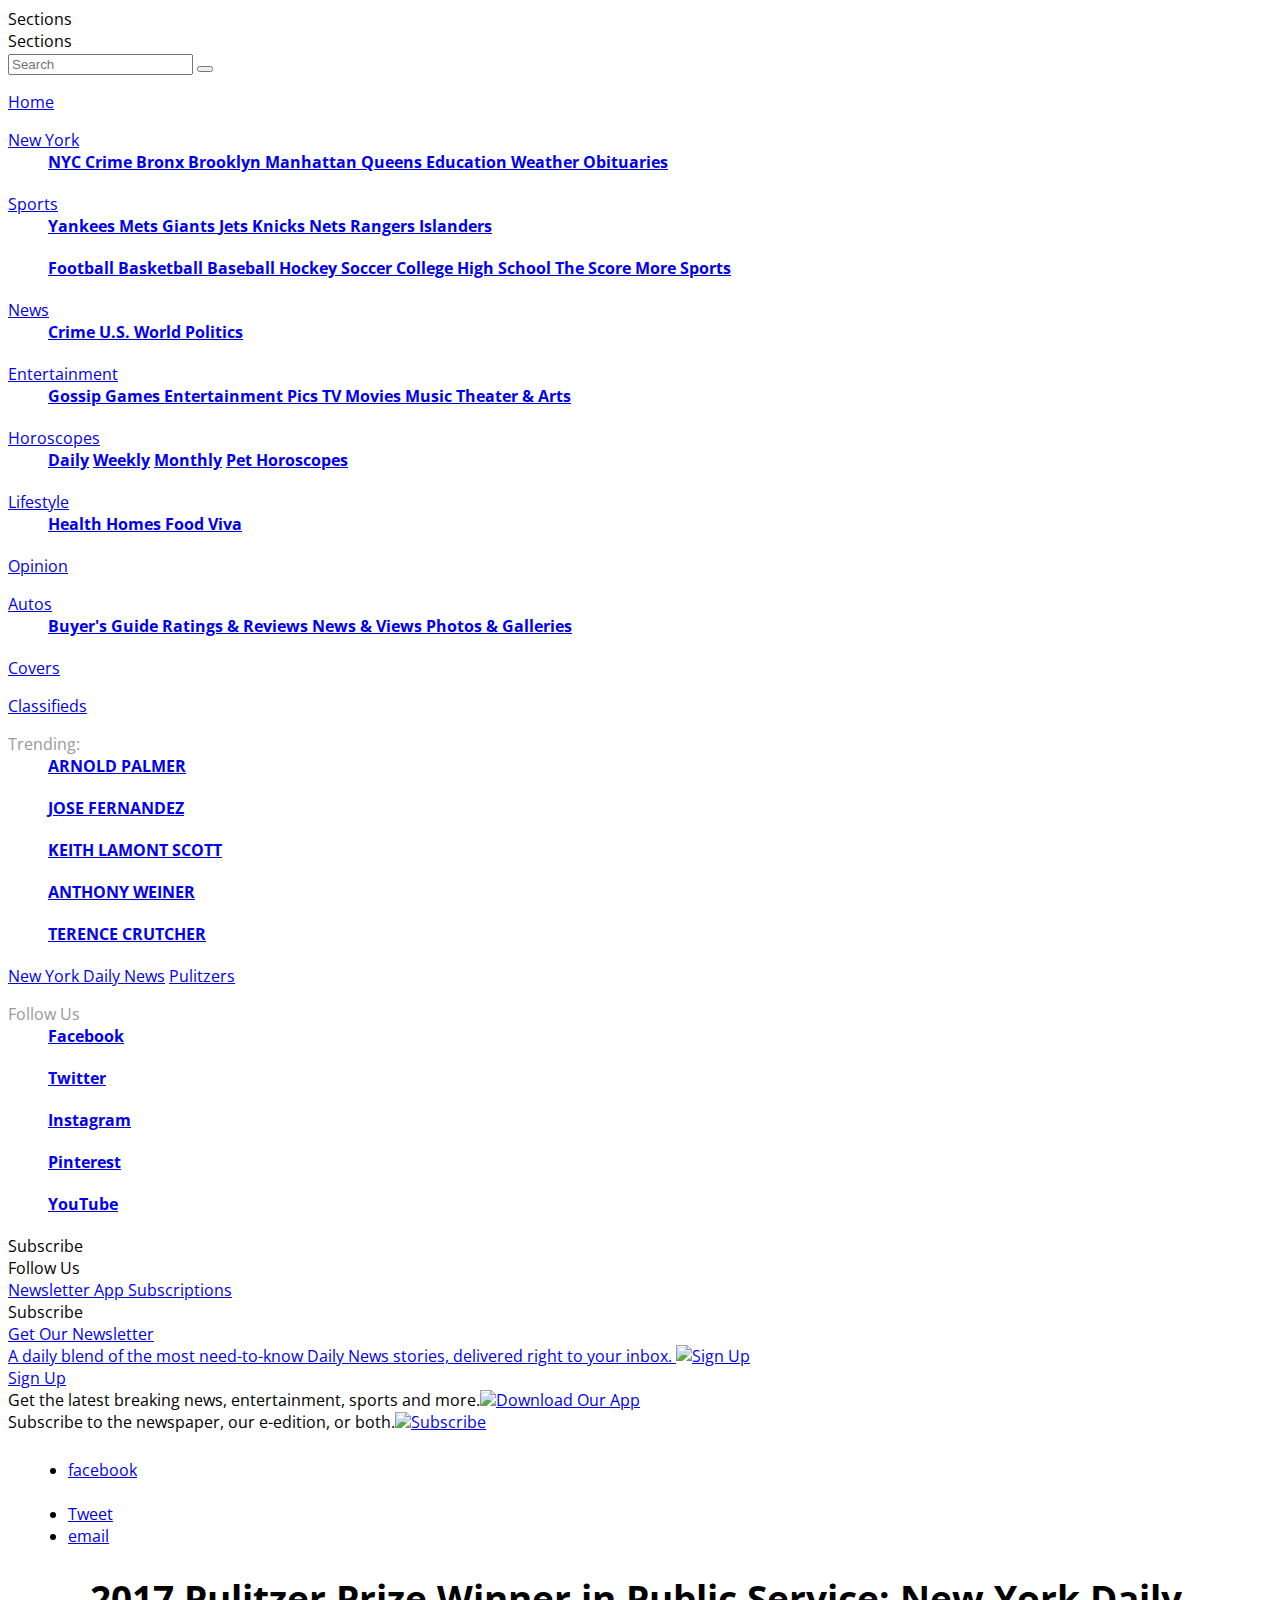
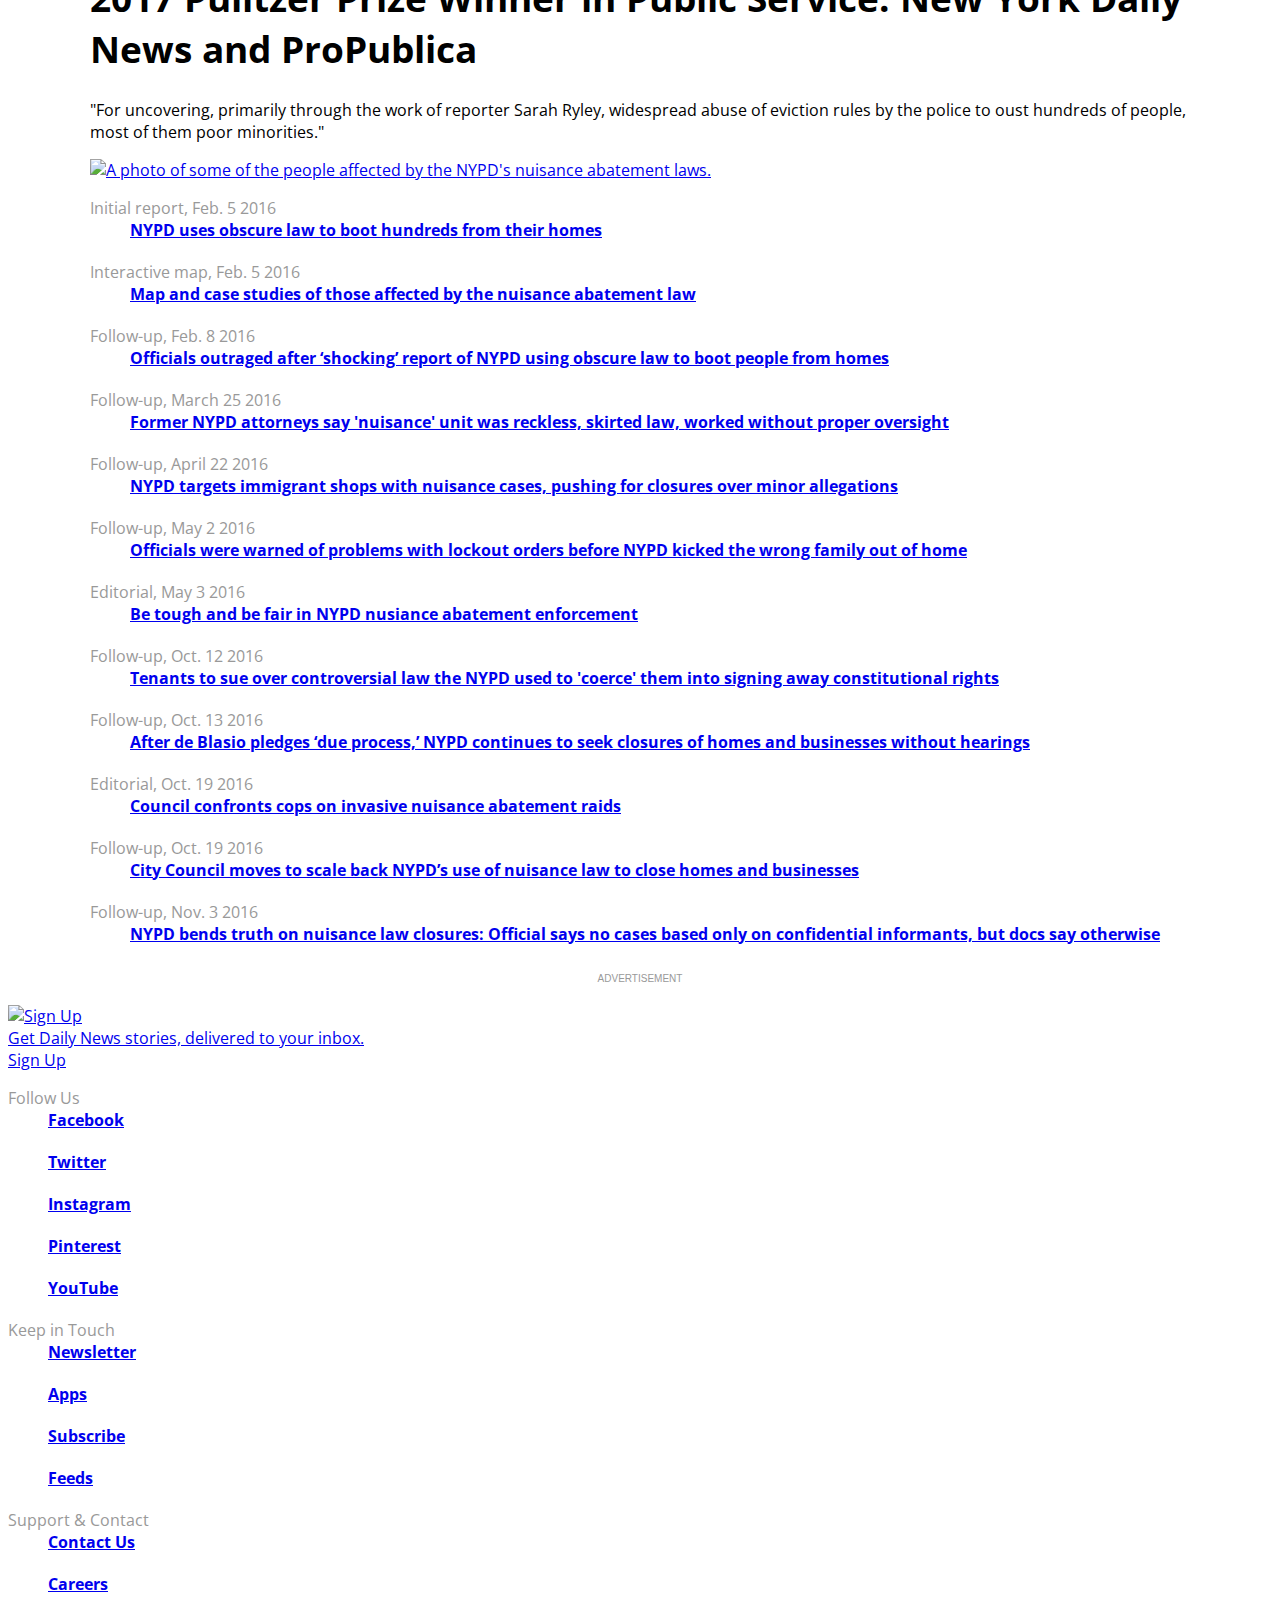
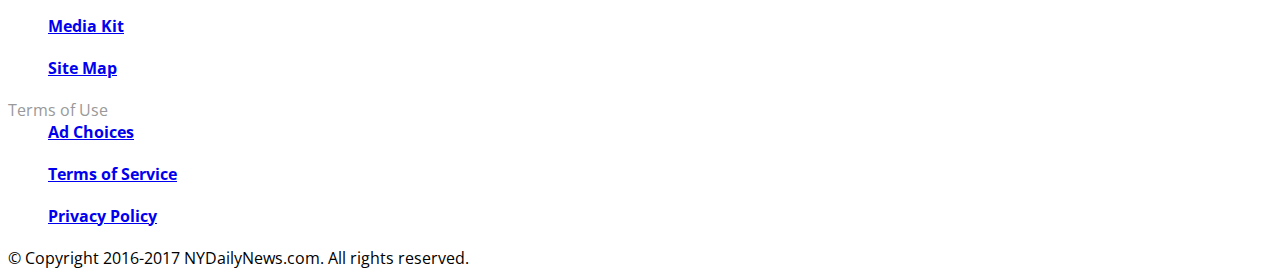
==== commit a523de01: "Improve ads" ====
--- a/www/2017/index.html
+++ b/www/2017/index.html
@@ -37,11 +37,11 @@
     <meta property="og:image" content="http://assets.nydailynews.com/polopoly_fs/1.3040196!/img/httpImage/banner-nuissanceabatement-0410.jpg" />
     <meta name="twitter:image:src" content="http://assets.nydailynews.com/polopoly_fs/1.3040196!/img/httpImage/banner-nuissanceabatement-0410.jpg" />
     <meta name="parsely-image-url" content="http://assets.nydailynews.com/polopoly_fs/1.3040196!/img/httpImage/banner-nuissanceabatement-0410.jpg" />
-    <meta property="og:image:width" content="1200" />
-    <meta property="og:image:height" content="800" />
+    <meta property="og:image:width" content="727" />
+    <meta property="og:image:height" content="445" />
 
     <!-- TIME -->
-    <meta name="parsely-pub-date" content="2017-04-1014:00:00Z" />
+    <meta name="parsely-pub-date" content="2017-04-10T14:00:00Z" />
 
     <!-- NO NEED TO FILL -->
     <meta name="twitter:card" content="summary">
@@ -372,7 +372,7 @@
             <div class="side_ad" align="center" style="margin-bottom: 20px;">
                 <div id='div-gpt-ad-1423507761396-2'>
                 <script>
-                googletag.cmd.push(function() { googletag.display('div-gpt-ad-1423507761396-2'); });
+                //googletag.cmd.push(function() { googletag.display('div-gpt-ad-1423507761396-2'); });
                 </script>
                 </div>
             </div>
@@ -394,16 +394,6 @@
               </script>
     </div>
   </div>
-<hr>
-  <div class="center" style="margin-bottom: 18px">
-    <span style="font-size:10px; color:#999;font-family:sans-serif;">ADVERTISEMENT</span>
-    <div id='div-gpt-ad-1423507761396-2'>
-              <script>
-                googletag.cmd.push(function() { googletag.display('div-gpt-ad-1423507761396-2'); });
-              </script>
-    </div>
-  </div>
-<hr>
 
   </article>
  
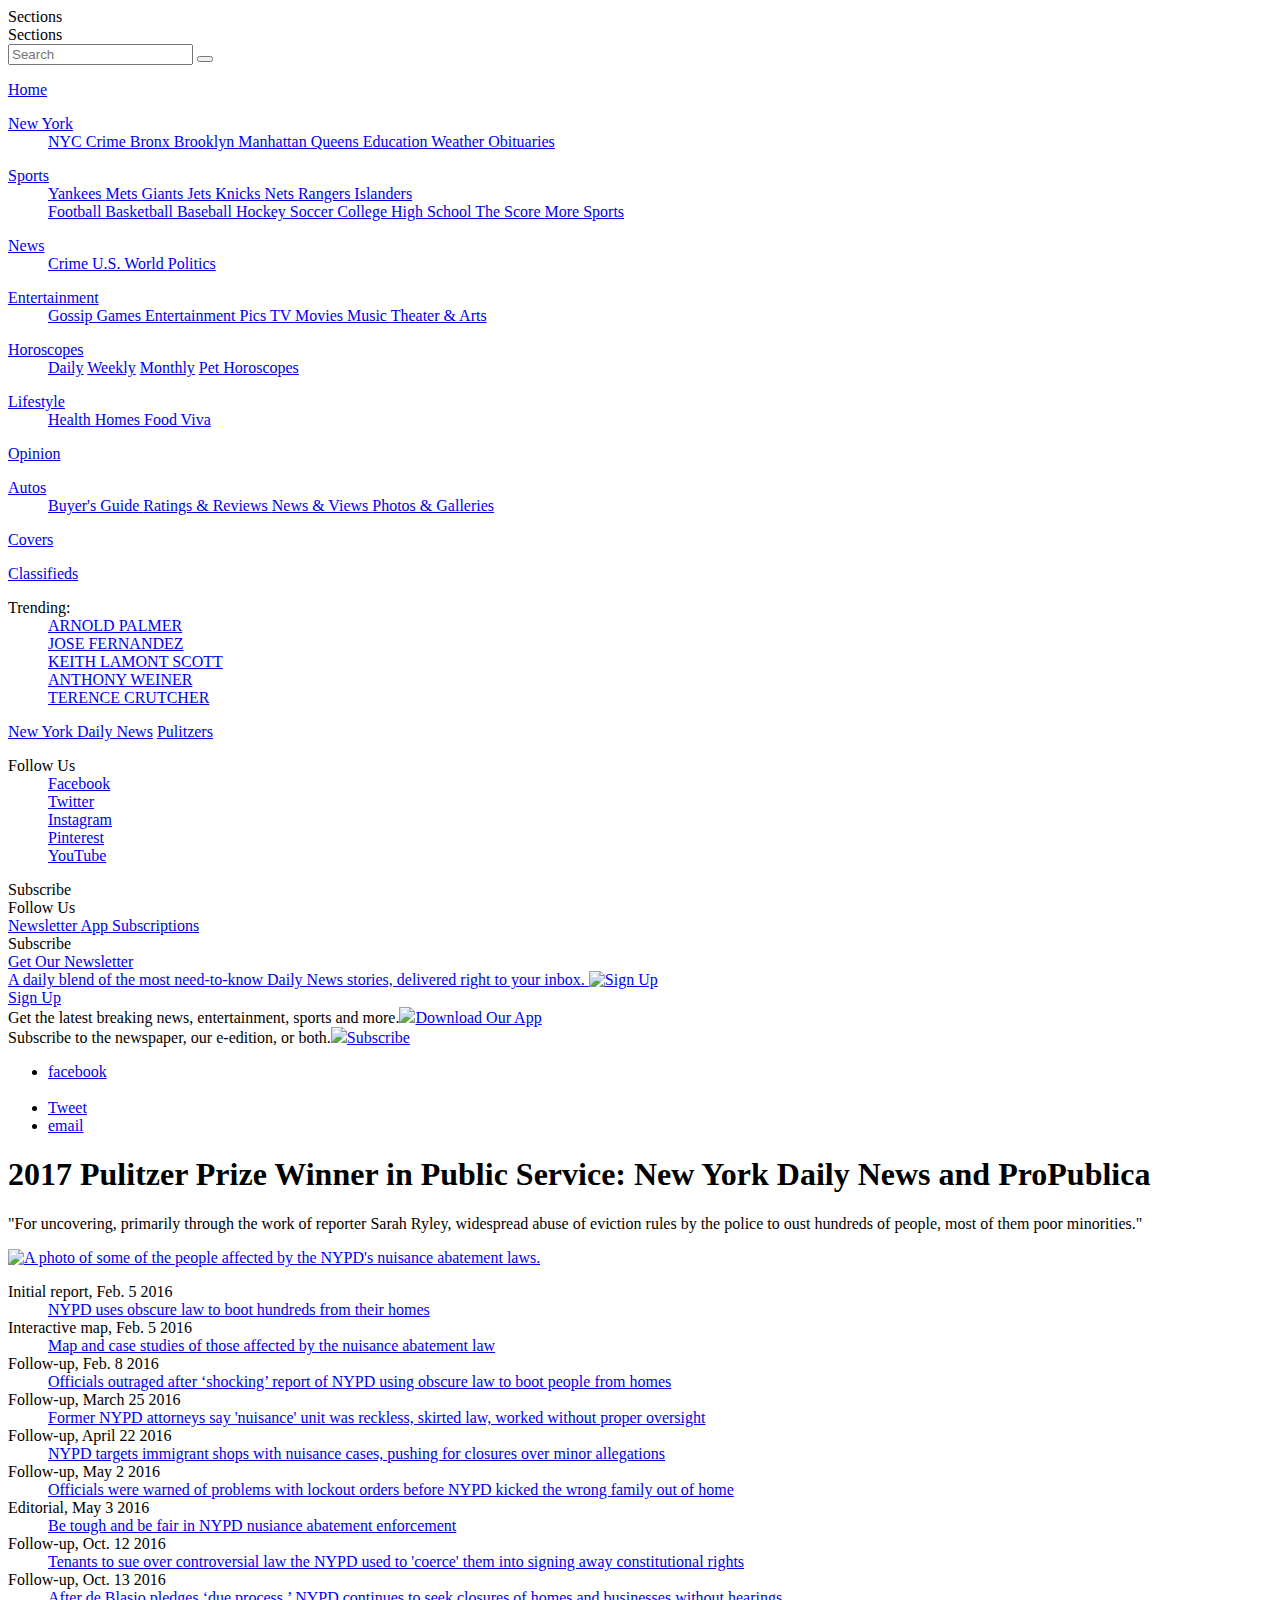
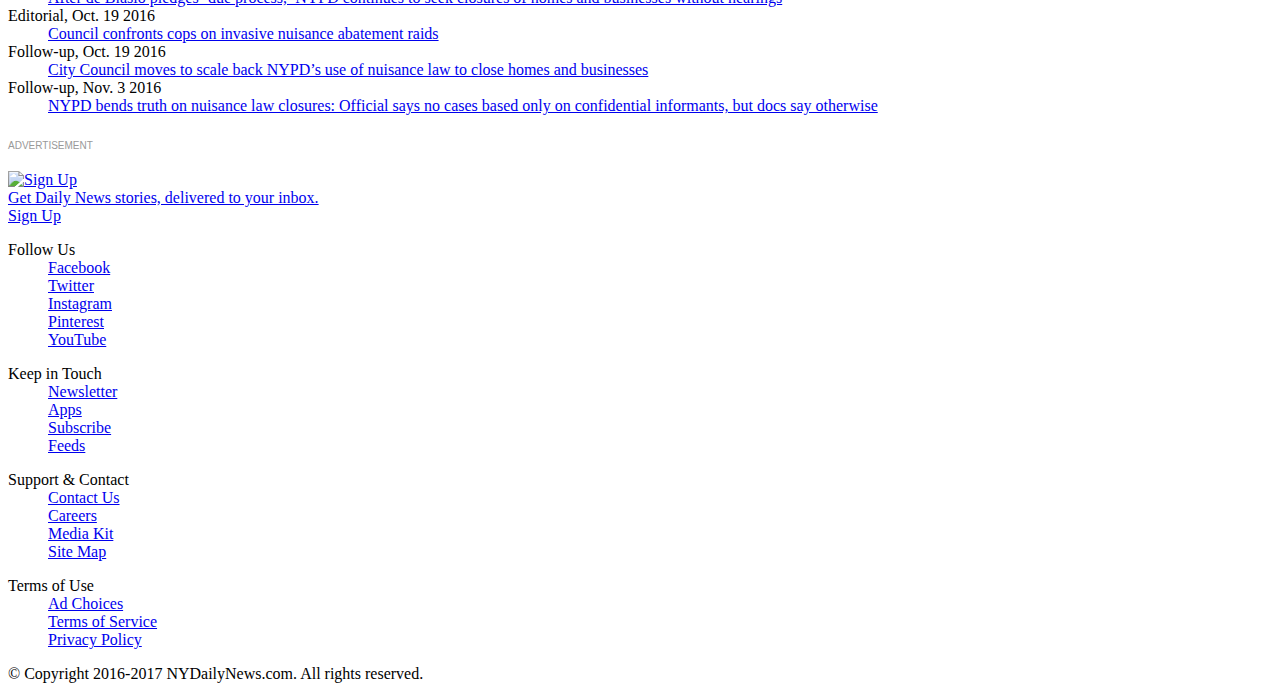
==== commit 038e78da: "Axe foundation" ====
--- a/www/2017/index.html
+++ b/www/2017/index.html
@@ -52,7 +52,6 @@
     <meta name="parsely-section" content="Interactive" />
     <meta name="parsely-author" content="Interactive" />
     <meta name="nydn_section" content="NY Daily News" />
-    <meta name="robots" content="NOARCHIVE" />
     <meta name="msvalidate.01" content="02916AAC0DA8B068EFE01D721E03ED7E" />
     <meta name="p:domain_verify" content="78efe4f5c9935744af497772f68a0ee7" />
     <meta property="fb:app_id" content="107464888913" />
@@ -73,10 +72,11 @@
     <script src="//assets.adobedtm.com/4fc527d6fda921c80e462d11a29deae2e4cf7514/satelliteLib-c91fdc6ac624c6cbcd50250f79786de339793801.js"></script>
 
     <link href='https://fonts.googleapis.com/css?family=Open+Sans:400,800' rel='stylesheet' type='text/css'>
-    <script data-main="http://assets.nydailynews.com/nydn/js/rh.js?r=2016LIST" src="http://assets.nydailynews.com/nydn/js/require.js?r=2016LIST" defer></script>
+    <script data-main="http://assets.nydailynews.com/nydn/js/rh.js?r=20170405001" src="http://assets.nydailynews.com/nydn/js/require.js?r=2016LIST" defer></script>
       
     <link rel="stylesheet" type="text/css" href="http://assets.nydailynews.com/nydn/c/rh.css?r=2016LIST">
     <link rel="stylesheet" type="text/css" href="http://assets.nydailynews.com/nydn/c/ra.css?r=2016LIST">
+	<link href="http://interactive.nydailynews.com/css/style.css?v2" rel="stylesheet" type="text/css" />
     <script>
     var nydn = nydn || {
         "section": "NYDailyNews",
@@ -378,9 +378,7 @@
             </div>
 
 
-        <!-- CUSTOM CSS GOES HERE-->
-        <link rel="stylesheet" href="https://cdnjs.cloudflare.com/ajax/libs/foundation/5.5.2/css/foundation.css" />
-        <link href="../css/style.css?v2" rel="stylesheet" type="text/css" />
+        <script src="../js/social.js" defer></script>
 
         <!-- CUSTOM JS GOES HERE-->
         <script src="http://cdnjs.cloudflare.com/ajax/libs/jquery/1.7.1/jquery.min.js"></script>
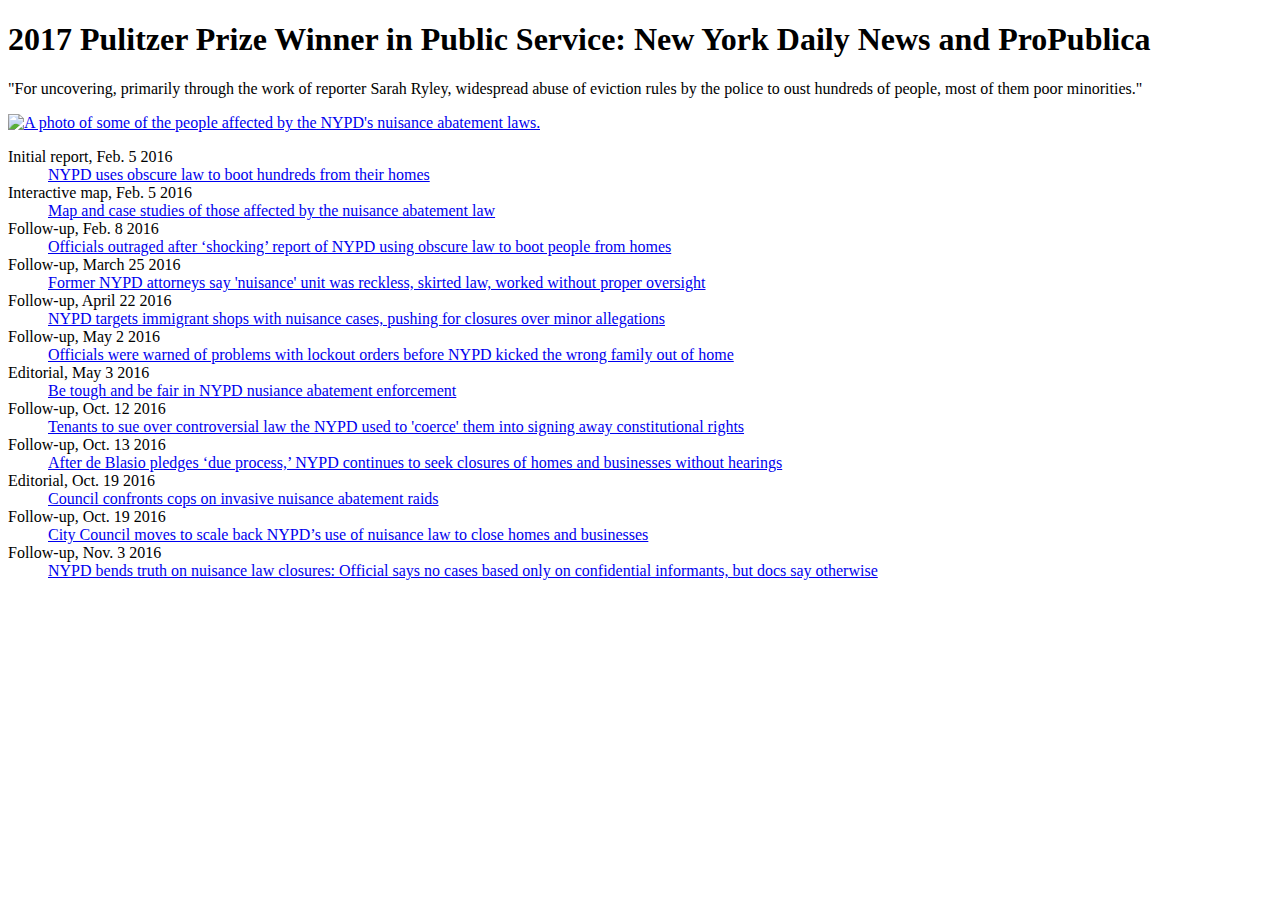
==== commit ca21a58f: "Update template to latest standardsa" ====
--- a/www/2017/index.html
+++ b/www/2017/index.html
@@ -8,14 +8,12 @@
     <meta name="viewport" content="width=device-width, initial-scale=1.0">
     <meta name="apple-mobile-web-app-capable" content="yes" />
     <meta name="apple-mobile-web-app-status-bar-style" content="black" />
-    <link rel="apple-touch-icon" href="">
     <meta name="format-detection" content="telephone=no"/>
     <meta http-equiv="X-UA-Compatible" content="IE=Edge" />
 
     <!-- Titles-->
     <meta property="og:title" content='2017 Pulitzer Prize Winner in Public Service: New York Daily News and ProPublica' />
     <meta name="twitter:title" content='2017 Pulitzer Prize Winner in Public Service: New York Daily News and ProPublica'/>
-    <meta name="parsely-title" content='2017 Pulitzer Prize Winner in Public Service: New York Daily News and ProPublica' />
 
     <!-- Description-->
     <meta name="description" content="For uncovering, primarily through the work of reporter Sarah Ryley, widespread abuse of eviction rules by the police to oust hundreds of people, most of them poor minorities." />
@@ -25,32 +23,38 @@
     <!-- KEYWORD -->
     <meta name="keywords" content="Pulitzer,New York Daily News,ProPublica,winner" />
     <meta name="news_keywords" content="Pulitzer,New York Daily News,ProPublica,winner" />
-    <meta name="parsely-tags" content="interactive,Pulitzer,New York Daily News,ProPublica,winner" />
 
     <!-- LINK -->
     <link rel="canonical" href="http://interactive.nydailynews.com/pulitzers/2017/">
     <meta property="og:url" content="http://interactive.nydailynews.com/pulitzers/2017/" />
     <meta name="twitter:url" content="http://interactive.nydailynews.com/pulitzers/2017/">
-    <meta name="parsely-link" content="http://interactive.nydailynews.com/pulitzers/2017/" />
 
     <!-- THUMBNAIL IMAGE-->
     <meta property="og:image" content="http://assets.nydailynews.com/polopoly_fs/1.3040196!/img/httpImage/banner-nuissanceabatement-0410.jpg" />
     <meta name="twitter:image:src" content="http://assets.nydailynews.com/polopoly_fs/1.3040196!/img/httpImage/banner-nuissanceabatement-0410.jpg" />
-    <meta name="parsely-image-url" content="http://assets.nydailynews.com/polopoly_fs/1.3040196!/img/httpImage/banner-nuissanceabatement-0410.jpg" />
     <meta property="og:image:width" content="727" />
     <meta property="og:image:height" content="445" />
 
-    <!-- TIME -->
-    <meta name="parsely-pub-date" content="2017-04-10T14:00:00Z" />
+    <!-- PARSELY -->
+    <script type="application/ld+json">
+        {
+            "@context": "http://schema.org",
+            "@type": "NewsArticle",
+            "headline": "2017 Pulitzer Prize Winner in Public Service: New York Daily News and ProPublica",
+            "url": "http://interactive.nydailynews.com/pulitzers/2017/",
+            "thumbnailUrl": "http://assets.nydailynews.com/polopoly_fs/1.3040196!/img/httpImage/banner-nuissanceabatement-0410.jpg",
+            "dateCreated": "2017-04-10T14:00:00Z",
+            "articleSection": "Interactive",
+            "creator": ["Interactive"],
+            "keywords": ["interactive project","interactive","pulitzer","propublica"]
+        }
+    </script>
 
     <!-- NO NEED TO FILL -->
     <meta name="twitter:card" content="summary">
     <meta name="twitter:domain" content="http://interactive.nydailynews.com"/>
     <meta name="twitter:site" content="@nydailynews">
-    <meta name="parsely-type" content="post" />
     <meta name="decorator" content="responsive" />
-    <meta name="parsely-section" content="Interactive" />
-    <meta name="parsely-author" content="Interactive" />
     <meta name="nydn_section" content="NY Daily News" />
     <meta name="msvalidate.01" content="02916AAC0DA8B068EFE01D721E03ED7E" />
     <meta name="p:domain_verify" content="78efe4f5c9935744af497772f68a0ee7" />
@@ -63,8 +67,6 @@
     <meta name="themeKey" content="nydailynews" />
     <meta name="mapThemeKey" content="responsive" />
     <meta name="urlPrefix" content="" />
-    <meta name="staticContentPrefix" content="http://static.localedge.com/" />
-    <meta name="searchBinding" content="/search" />
     <meta name="localeCountry" content="US"/>
     <meta name="localeLanguage" content="en" />
 
@@ -74,9 +76,9 @@
     <link href='https://fonts.googleapis.com/css?family=Open+Sans:400,800' rel='stylesheet' type='text/css'>
     <script data-main="http://assets.nydailynews.com/nydn/js/rh.js?r=20170405001" src="http://assets.nydailynews.com/nydn/js/require.js?r=2016LIST" defer></script>
       
-    <link rel="stylesheet" type="text/css" href="http://assets.nydailynews.com/nydn/c/rh.css?r=2016LIST">
-    <link rel="stylesheet" type="text/css" href="http://assets.nydailynews.com/nydn/c/ra.css?r=2016LIST">
-	<link href="http://interactive.nydailynews.com/css/style.css?v2" rel="stylesheet" type="text/css" />
+    <link rel="stylesheet" href="http://assets.nydailynews.com/nydn/c/rh.css?r=2016LIST">
+    <link rel="stylesheet" href="http://assets.nydailynews.com/nydn/c/ra.css?r=2016LIST">
+	<link href="http://interactive.nydailynews.com/css/style.css" rel="stylesheet" />
     <script>
     var nydn = nydn || {
         "section": "NYDailyNews",
@@ -98,247 +100,17 @@
     </script>
     
     <!-- ADS-START -->
-     <!-- ads -->
-        <script>
-          var googletag = googletag || {};
-          googletag.cmd = googletag.cmd || [];
-          (function() {
-          var gads = document.createElement('script');
-          gads.async = true;
-          var useSSL = 'https:' == document.location.protocol;
-          gads.src = (useSSL ? 'https:' : 'http:') + 
-          '//www.googletagservices.com/tag/js/gpt.js';
-          var node = document.getElementsByTagName('script')[0];
-          node.parentNode.insertBefore(gads, node);
-          })();
-        var is_mobile = /Android|webOS|iPhone|iPad|BlackBerry|IEMobile|Opera Mini/i.test(navigator.userAgent);
-        var ad_tag = 'pulitzers';
-        </script>
-        <script>
-      if( !is_mobile ) {
-          googletag.cmd.push(function() {
-          googletag.defineSlot('/4692832/NYDN/Interactive',  [[728, 90]], 'div-gpt-ad-x101').addService(googletag.pubads())
-          .setTargeting("interactive",ad_tag)
-          .setTargeting("position","x50");
-          googletag.pubads().enableSingleRequest();
-          googletag.enableServices();
-          });
-        }
-        </script>
-      <script>
-      if( !is_mobile ) {
-          googletag.cmd.push(function() {
-          googletag.defineSlot('/4692832/NYDN/Interactive',  [[300, 250]], 'div-gpt-ad-1423507761396-1').addService(googletag.pubads())
-          .setTargeting("interactive",ad_tag)
-          .setTargeting("position","x55");
-          googletag.pubads().enableSingleRequest();
-          googletag.enableServices();
-          });
-        }
-        </script>
-        <script>
-      if( !is_mobile ) {
-          googletag.cmd.push(function() {
-          googletag.defineSlot('/4692832/NYDN/Interactive',  [[300, 250]], 'div-gpt-ad-1423507761396-2').addService(googletag.pubads())
-          .setTargeting("interactive",ad_tag)
-          .setTargeting("position","x55");
-          googletag.pubads().enableSingleRequest();
-          googletag.enableServices();
-          });
-        }
-        </script>
-      <script>
-      if( !is_mobile ) {
-          googletag.cmd.push(function() {
-          googletag.defineSlot('/4692832/NYDN/Interactive',  [[300, 250]], 'div-gpt-ad-1423507761396-3').addService(googletag.pubads())
-          .setTargeting("interactive",ad_tag)
-          .setTargeting("position","x86");
-          googletag.pubads().enableSingleRequest();
-          googletag.enableServices();
-          });
-        }
-        </script>
-        <!-- mobile ad -->
-        <script>
-        if( is_mobile ) {        
-          googletag.cmd.push(function() {
-          googletag.defineSlot('/4692832/M.NYDN/Interactive', [[320, 50]], 'div-gpt-ad-x101').addService(googletag.pubads())
-          .setTargeting("interactive",ad_tag)
-          .setTargeting("position","x101");
-          googletag.pubads().enableSingleRequest();
-          googletag.enableServices();
-          });
-        }
-        </script>  
-        <script>
-        if( is_mobile ) {        
-          googletag.cmd.push(function() {
-          googletag.defineSlot('/4692832/M.NYDN/Interactive', [[300, 250]], 'div-gpt-ad-1423507761396-1').addService(googletag.pubads())
-          .setTargeting("interactive",ad_tag)
-          .setTargeting("position","x35");
-          googletag.pubads().enableSingleRequest();
-          googletag.enableServices();
-          });
-        }
-        </script>  
-        <script>
-        if( is_mobile ) {        
-          googletag.cmd.push(function() {
-          googletag.defineSlot('/4692832/M.NYDN/Interactive', [[300, 250]], 'div-gpt-ad-1423507761396-2').addService(googletag.pubads())
-          .setTargeting("interactive",ad_tag)
-          .setTargeting("position","x36");          
-          googletag.pubads().enableSingleRequest();
-          googletag.enableServices();
-          });
-        }
-        </script>  
-        <script>
-        if( is_mobile ) {        
-          googletag.cmd.push(function() {
-          googletag.defineSlot('/4692832/M.NYDN/Interactive', [[300, 250]], 'div-gpt-ad-1423507761396-3').addService(googletag.pubads())
-          .setTargeting("interactive",ad_tag)
-          .setTargeting("position","x37");
-          googletag.pubads().enableSingleRequest();
-          googletag.enableServices();
-          });
-        }
-        </script>
+    <script onload="nydn_ads('one');" src="http://interactive.nydailynews.com/includes/ads/ads.js"></script>
     <!-- ADS-END -->
+    <script>var nav_params = {section: 'pulitzers', url: 'http://interactive.nydailynews.com/pulitzers/'};</script>
+    <script src="http://interactive.nydailynews.com/library/vendor-nav/vendor-include.js" defer></script>
 </head>
 <body id="nydailynews" data-section="nydailynews" data-subsection="NY Daily News" class="">
 
 <!-- SITEHEADER-START -->
-<header id="rh">
-    <div class="rh-ad">
-        <div id="div-gpt-ad-x101"></div>
-    </div>
-    <div id="rh-masthead">
-        <div id="rh-left">
-            <div id="rh-ss">
-                <div id="rh-search"></div>
-                <div id="rh-sections">Sections</div>
-            </div>
-            <div class="rho-sections-bg"></div>
-            <div id="rho-sections-wrap">
-                <div id="rho-sections-close">Sections</div>
-                <div class="rho-scroll-wrapper">
-                    <div id="rho-search">
-                        <form name="searchForm" method="get" class="rho-search-form">
-                            <input type="text" name="q" placeholder="Search" onkeyup="javascript:if(event.keyCode==13){search_action();}">
-                            <input type="hidden" name="nydn-search-url" id="nydn-search-url" value="site">
-                            <button type="submit" class="ri-search" value="Search" onclick='search_action();'></button> 
-                        </form>
-                    </div>
-                    <dl class="rh-section home"> 
-                        <dt> <span class="ri-home"></span> <a href="http://www.nydailynews.com/">Home</a> </dt>
-                    </dl>
-                    <dl class="rh-section New York"> 
-                        <dt class="rh-accordion"> <a href="http://www.nydailynews.com/new-york">New York</a> <span class="rh-accordion ri-plus"></span> </dt>
-                        <dd> <a href="http://www.nydailynews.com/new-york/nyc-crime"> NYC Crime </a> <a href="http://www.nydailynews.com/new-york/bronx"> Bronx </a> <a href="http://www.nydailynews.com/new-york/brooklyn"> Brooklyn </a> <a href="http://www.nydailynews.com/new-york/manhattan"> Manhattan </a> <a href="http://www.nydailynews.com/new-york/queens"> Queens </a> <a href="http://www.nydailynews.com/new-york/education"> Education </a> <a href="http://www.nydailynews.com/new-york/weather"> Weather </a> <a href="http://obituaries.nydailynews.com"> Obituaries </a> </dd>
-                    </dl>
-                    <dl class="rh-section Sports"> 
-                        <dt class="rh-accordion"> <a href="http://www.nydailynews.com/sports">Sports</a> <span class="rh-accordion ri-plus"></span> </dt>
-                        <dd> <a href="http://www.nydailynews.com/sports/baseball/yankees"> Yankees </a> <a href="http://www.nydailynews.com/sports/baseball/mets"> Mets </a> <a href="http://www.nydailynews.com/sports/football/giants"> Giants </a> <a href="http://www.nydailynews.com/sports/football/jets"> Jets </a> <a href="http://www.nydailynews.com/sports/basketball/knicks"> Knicks </a> <a href="http://www.nydailynews.com/sports/basketball/nets"> Nets </a> <a href="http://www.nydailynews.com/sports/hockey/rangers"> Rangers </a> <a href="http://www.nydailynews.com/sports/hockey/islanders"> Islanders </a> </dd>
-                        <dd> <a href="http://www.nydailynews.com/sports/football"> Football </a> <a href="http://www.nydailynews.com/sports/basketball"> Basketball </a> <a href="http://www.nydailynews.com/sports/baseball"> Baseball </a> <a href="http://www.nydailynews.com/sports/hockey"> Hockey </a> <a href="http://www.nydailynews.com/sports/soccer"> Soccer </a> <a href="http://www.nydailynews.com/sports/college"> College </a> <a href="http://www.nydailynews.com/sports/high-school"> High School </a> <a href="http://www.nydailynews.com/sports/the-score"> The Score </a> <a href="http://www.nydailynews.com/sports/more-sports"> More Sports </a> </dd>
-                    </dl>
-                    <dl class="rh-section News"> 
-                        <dt class="rh-accordion"> <a href="http://www.nydailynews.com/news">News</a> <span class="rh-accordion ri-plus"></span> </dt>
-                        <dd> <a href="http://www.nydailynews.com/news/crime"> Crime </a> <a href="http://www.nydailynews.com/news/national"> U.S. </a> <a href="http://www.nydailynews.com/news/world"> World </a> <a href="http://www.nydailynews.com/news/politics"> Politics </a><dd>
-                    </dl>
-                    <dl class="rh-section Entertainment"> 
-                        <dt class="rh-accordion"> <a href="http://www.nydailynews.com/entertainment">Entertainment</a> <span class="rh-accordion ri-plus"></span> </dt>
-                        <dd> <a href="http://www.nydailynews.com/entertainment/gossip"> Gossip </a> <a href="http://games.nydailynews.com"> Games </a> <a href="http://www.nydailynews.com/photos/entertainment"> Entertainment Pics </a> <a href="http://www.nydailynews.com/entertainment/tv"> TV </a> <a href="http://www.nydailynews.com/entertainment/movies"> Movies </a> <a href="http://www.nydailynews.com/entertainment/music"> Music </a> <a href="http://www.nydailynews.com/entertainment/theater-arts"> Theater &amp; Arts </a> <dd>
-                    </dl>
-                    <dl class="rh-section Horoscopes"> 
-                        <dt class="rh-accordion"> <a href="http://www.nydailynews.com/life-style/horoscopes">Horoscopes</a> <span class="rh-accordion ri-plus"></span> </dt>
-                        <dd> <a href="http://www.nydailynews.com/life-style/horoscopes/daily">Daily</a> <a href="http://www.nydailynews.com/life-style/horoscopes/weekly">Weekly</a> <a href="http://www.nydailynews.com/life-style/horoscopes/monthly">Monthly</a> <a href="http://www.nydailynews.com/life-style/horoscopes/pets-horoscopes">Pet Horoscopes</a> </dd>
-                    </dl>
-                    <dl class="rh-section Lifestyle"> 
-                        <dt class="rh-accordion"> <a href="http://www.nydailynews.com/life-style">Lifestyle</a> <span class="rh-accordion ri-plus"></span> </dt>
-                        <dd> <a href="http://www.nydailynews.com/life-style/health"> Health </a> <a href="http://www.nydailynews.com/life-style/real-estate"> Homes </a> <a href="http://www.nydailynews.com/life-style/eats"> Food </a> <a href="http://www.nydailynews.com/latino"> Viva </a> <dd>
-                    </dl>
-                    <dl class="rh-section Opinion"> 
-                        <dt class="rh-accordion"> <a href="http://www.nydailynews.com/opinion">Opinion</a> <span class="rh-accordion ri-plus"></span> </dt>
-                    </dl>
-                    <dl class="rh-section Autos"> 
-                        <dt class="rh-accordion"> <a href="http://www.nydailynews.com/autos">Autos</a> <span class="rh-accordion ri-plus"></span> </dt>
-                        <dd> <a href="http://www.nydailynews.com/autos/buyers-guide"> Buyer's Guide </a> <a href="http://www.nydailynews.com/autos/latest-reviews"> Ratings &amp; Reviews </a> <a href="http://www.nydailynews.com/autos/news"> News &amp; Views </a> <a href="http://www.nydailynews.com/autos/car-photos-videos"> Photos &amp; Galleries </a> <dd>
-                    </dl>
-                    <dl class="rh-section Covers"> 
-                        <dt class="rh-accordion"> <a href="http://www.nydailynews.com/new-york/nydn-front-pages-2016-gallery-1.2482879">Covers</a> <span class="rh-accordion ri-plus"></span> </dt>
-                    </dl>
-                    <dl class="rh-section Classifieds"> 
-                        <dt class="rh-accordion"> <a href="http://classifieds.nydailynews.com/">Classifieds</a> <span class="rh-accordion ri-plus"></span> </dt>
-                    </dl>
-                    <nav class="rho-trending"> 
-                        <dl> 
-                            <dt>Trending:</dt>
-                            <dd> <a href="http://www.nydailynews.com/tags/ARNOLD-PALMER">ARNOLD PALMER</a> </dd>
-                            <dd> <a href="http://www.nydailynews.com/tags/jose-fernandez">JOSE FERNANDEZ</a> </dd>
-                            <dd> <a href="http://www.nydailynews.com/tags/keith-lamont-scott">KEITH LAMONT SCOTT</a> </dd>
-                            <dd> <a href="http://www.nydailynews.com/tags/anthony-weiner">ANTHONY WEINER</a> </dd>
-                            <dd> <a href="http://www.nydailynews.com/tags/terence-crutcher">TERENCE CRUTCHER</a> </dd>
-                        </dl>
-                    </nav> 
-                </div>
-            </div>
-        </div>
-        <div id="rh-center">
-            <a id="rh-logo" href="http://www.nydailynews.com">New York Daily News</a> 
-            <a id="rh-front" href="http://interactive.nydailynews.com/pulitzers/"> Pulitzers </a>
-        </div>
-        <div id="rh-right">
-            <div id="rh-ssm">
-                <div id="rh-sm">
-                    <dl id="rh-follow"> 
-                        <dt>Follow Us <span class="ri-close"></span></dt>
-                        <dd><a href="https://www.facebook.com/NYDailyNews"><span class="ri-facebook"></span> Facebook </a></dd>
-                        <dd><a href="https://twitter.com/NYDailyNews"><span class="ri-twitter"></span> Twitter </a></dd>
-                        <dd><a href="https://www.instagram.com/nydailynews/"><span class="ri-instagram"></span> Instagram </a></dd>
-                        <dd><a href="https://www.pinterest.com/nydailynews/"><span class="ri-pinterest"></span> Pinterest </a></dd>
-                        <dd><a href="https://www.youtube.com/user/nydailynews"><span class="ri-youtube"></span> YouTube</a></dd>
-                    </dl>
-                    <div id="rh-follow-btn">
-                    </div>
-                </div>
-                <div id="rh-subscribe">Subscribe</div>
-            </div>
-            <div id="rho-subscribe">
-                <span class="rho-subscribe-close"></span> 
-                <header>Follow Us</header>
-                <a href="http://link.nydailynews.com/join/4xm/newslettersignup-mobile">Newsletter <span class="ri-angle-right"></span></a>
-                <a href="http://www.nydailynews.com/services/mobile">App <span class="ri-angle-right"></span></a>
-                <a href="https://homedelivery.nydailynews.com/">Subscriptions <span class="ri-angle-right"></span></a>
-            </div>
-            <div id="rho-subscribe-desk">
-                <span class="rho-subscribe-close">Subscribe</span> 
-                <div id="rh-newsletter">
-                    <div id="rh-email">
-                        <a href="http://link.nydailynews.com/join/4xm/newslettersignup-desktop"> 
-                            <header>Get Our Newsletter</header>
-                            <span>A daily blend of the most need-to-know Daily News stories, delivered right to your inbox.</span> <img src="http://assets.nydailynews.com/nydn/img/static/envelope.svg" alt="Sign Up"> 
-                            <div>Sign Up</div>
-                        </a> 
-                    </div>
-                </div>
-                <div id="rh-app">
-                    <span>Get the latest breaking news, entertainment, sports and more.</span><img src="http://assets.nydailynews.com/nydn/img/static/rh-app.jpg"><a href="http://www.nydailynews.com/services/mobile">Download Our App</a>
-                </div>
-                <div id="rh-subscriptions">
-                    <span>Subscribe to the newspaper, our e-edition, or both.</span><img src="http://assets.nydailynews.com/nydn/img/static/rh-subscribe.jpg"><a href="https://homedelivery.nydailynews.com/">Subscribe</a>
-                </div>
-            </div>
-            <div class="rho-subscribe-bg" style=""></div>
-        </div>
-    </div>
-<nav id="rh-subnav"> <div id="rh-subnav-wrap"><ul class="ra-share" id="ra-share-top"> <li class="ra-share-f"> <a target="_blank" href="#">facebook</a> </li> <br clear="all"> <li class="ra-share-t"> <a target="_blank" href="https://twitter.com/intent/tweet?text=2017 Pulitzer Prize Winner in Public Service: New York Daily News and ProPublica%20http://interactive.nydailynews.com/pulitzers/2017/">Tweet</a> </li>  <li class="ra-share-e"> <a href="mailto:?subject=2017 Pulitzer Prize Winner in Public Service: New York Daily News and ProPublica&amp;body=For uncovering, primarily through the work of reporter Sarah Ryley, widespread abuse of eviction rules by the police to oust hundreds of people, most of them poor minorities. %0A%0A http://interactive.nydailynews.com/pulitzers/2017/">email</a> </li> </ul></div></div>
- </nav>
-</header>
+<header id="templateheader"></header>
 <!-- SITEHEADER-END -->
 
-
-
- </div> 
   <article>
     <h1>2017 Pulitzer Prize Winner in Public Service: New York Daily News and ProPublica</h1>
     <p>"For uncovering, primarily through the work of reporter Sarah Ryley, widespread abuse of eviction rules by the police to oust hundreds of people, most of them poor minorities."</p>
@@ -372,20 +144,14 @@
             <div class="side_ad" align="center" style="margin-bottom: 20px;">
                 <div id='div-gpt-ad-1423507761396-2'>
                 <script>
-                //googletag.cmd.push(function() { googletag.display('div-gpt-ad-1423507761396-2'); });
+                googletag.cmd.push(function() { googletag.display('div-gpt-ad-1423507761396-2'); });
                 </script>
                 </div>
             </div>
-
-
         <script src="../js/social.js" defer></script>
-
-        <!-- CUSTOM JS GOES HERE-->
-        <script src="http://cdnjs.cloudflare.com/ajax/libs/jquery/1.7.1/jquery.min.js"></script>
   </div>  
 
   <div class="center" style="margin-bottom: 18px">
-    <span style="font-size:10px; color:#999;font-family:sans-serif;">ADVERTISEMENT</span>
     <div id='div-gpt-ad-1423507761396-1'>
               <script>
                 googletag.cmd.push(function() { googletag.display('div-gpt-ad-1423507761396-1'); });
@@ -400,66 +166,8 @@
 </main>
     
 <!-- FOOTER-START -->
-<footer id="rf">
-    <div id="rf-header">
-        <div class="rf-wrapper">
-            <div class="col_2-3">
-                <div id="rf-email">
-                    <a href="http://link.nydailynews.com/join/4xm/newslettersignup-mobile"> 
-                        <img src="http://assets.nydailynews.com/nydn/img/static/envelope.svg" alt="Sign Up"> 
-                        <header>Get Daily News stories, delivered to your inbox.</header>
-                        <div>Sign Up</div>
-                    </a> 
-                </div>
-            </div>
-            <div class="col_1-3 rf-follow-wrapper">
-                <dl class="" id="rf-follow"> 
-                    <dt>Follow Us</dt>
-                    <dd><a href="https://www.facebook.com/NYDailyNews" target="_blank" class="ri-facebook">Facebook</a></dd>
-                    <dd><a href="https://twitter.com/NYDailyNews" target="_blank" class="ri-twitter">Twitter</a></dd>
-                    <dd><a href="https://www.instagram.com/nydailynews/" target="_blank" class="ri-instagram">Instagram</a></dd>
-                    <dd><a href="https://www.pinterest.com/nydailynews/" target="_blank" class="ri-pinterest">Pinterest</a></dd>
-                    <dd><a href="https://www.youtube.com/user/nydailynews" target="_blank" class="ri-youtube">YouTube</a></dd>
-                </dl>
-            </div>
-        </div>
-    </div>
-    <div id="rf-main">
-        <div class="rf-wrapper">
-            <div class="col_2-3 rf-links">
-                <dl class="col_1-3"> 
-                    <dt>Keep in Touch</dt>
-                    <dd><a href="http://link.nydailynews.com/join/4xm/newslettersignup-desktop">Newsletter</a></dd>
-                    <dd><a href="http://www.nydailynews.com/services/mobile">Apps</a></dd>
-                    <dd class="mob-show"><a href="https://homedelivery.nydailynews.com/">Subscribe</a></dd>
-                    <dd><a href="http://www.nydailynews.com/services/feeds">Feeds</a></dd>
-                </dl>
-                <dl class="col_1-3"> 
-                    <dt>Support &amp; Contact</dt>
-                    <dd class="mob-show"><a href="http://www.nydailynews.com/services/contact-us">Contact Us</a></dd>
-                    <dd><a href="http://www.nydailynews.com/services/careers">Careers</a></dd>
-                    <dd><a href="http://www.nydailynews.com/services/media-kit">Media Kit</a></dd>
-                    <dd><a href="http://www.nydailynews.com/services/sitemap">Site Map</a></dd>
-                </dl>
-                <dl class="col_1-3"> 
-                    <dt>Terms of Use</dt>
-                    <dd><a href="http://nydailynews.adperfect.com/">Ad Choices</a></dd>
-                    <dd class="mob-show"><a href="http://www.nydailynews.com/services/terms-services">Terms of Service</a></dd>
-                    <dd class="mob-show"><a href="http://www.nydailynews.com/services/privacy-policy">Privacy Policy</a></dd>
-                </dl>
-            </div>
-<!--
-            <div class="col_1-3 rf-cover">
-                <dl> 
-                    <dt>Daily News Covers</dt>
-                    <dd> <a href="http://www.nydailynews.com/new-york/nydn-front-pages-2016-gallery-1.2482879"> <img alt='NY Daily News Covers' src='http://assets.nydailynews.com/polopoly_fs/1.2806185.1474882158!/img/httpImage/image.jpg_gen/derivatives/article_750/long-live-king-september-26-2016.jpg' /> </a> </dd>
-                </dl>
-            </div>
--->
-            <span id="rf-copyright">&copy; Copyright 2016-2017 NYDailyNews.com. All rights reserved.</span> 
-        </div>
-    </div>
-</footer>
+<footer id="templatefooter"></footer>
+<!-- FOOTER-END -->
 <div id="ra-bp">
       </div> <section id="rao">  <div id="rao-close"></div> <div id="rao-wrap"></div> </section> 
 <div id="r-scripts">
